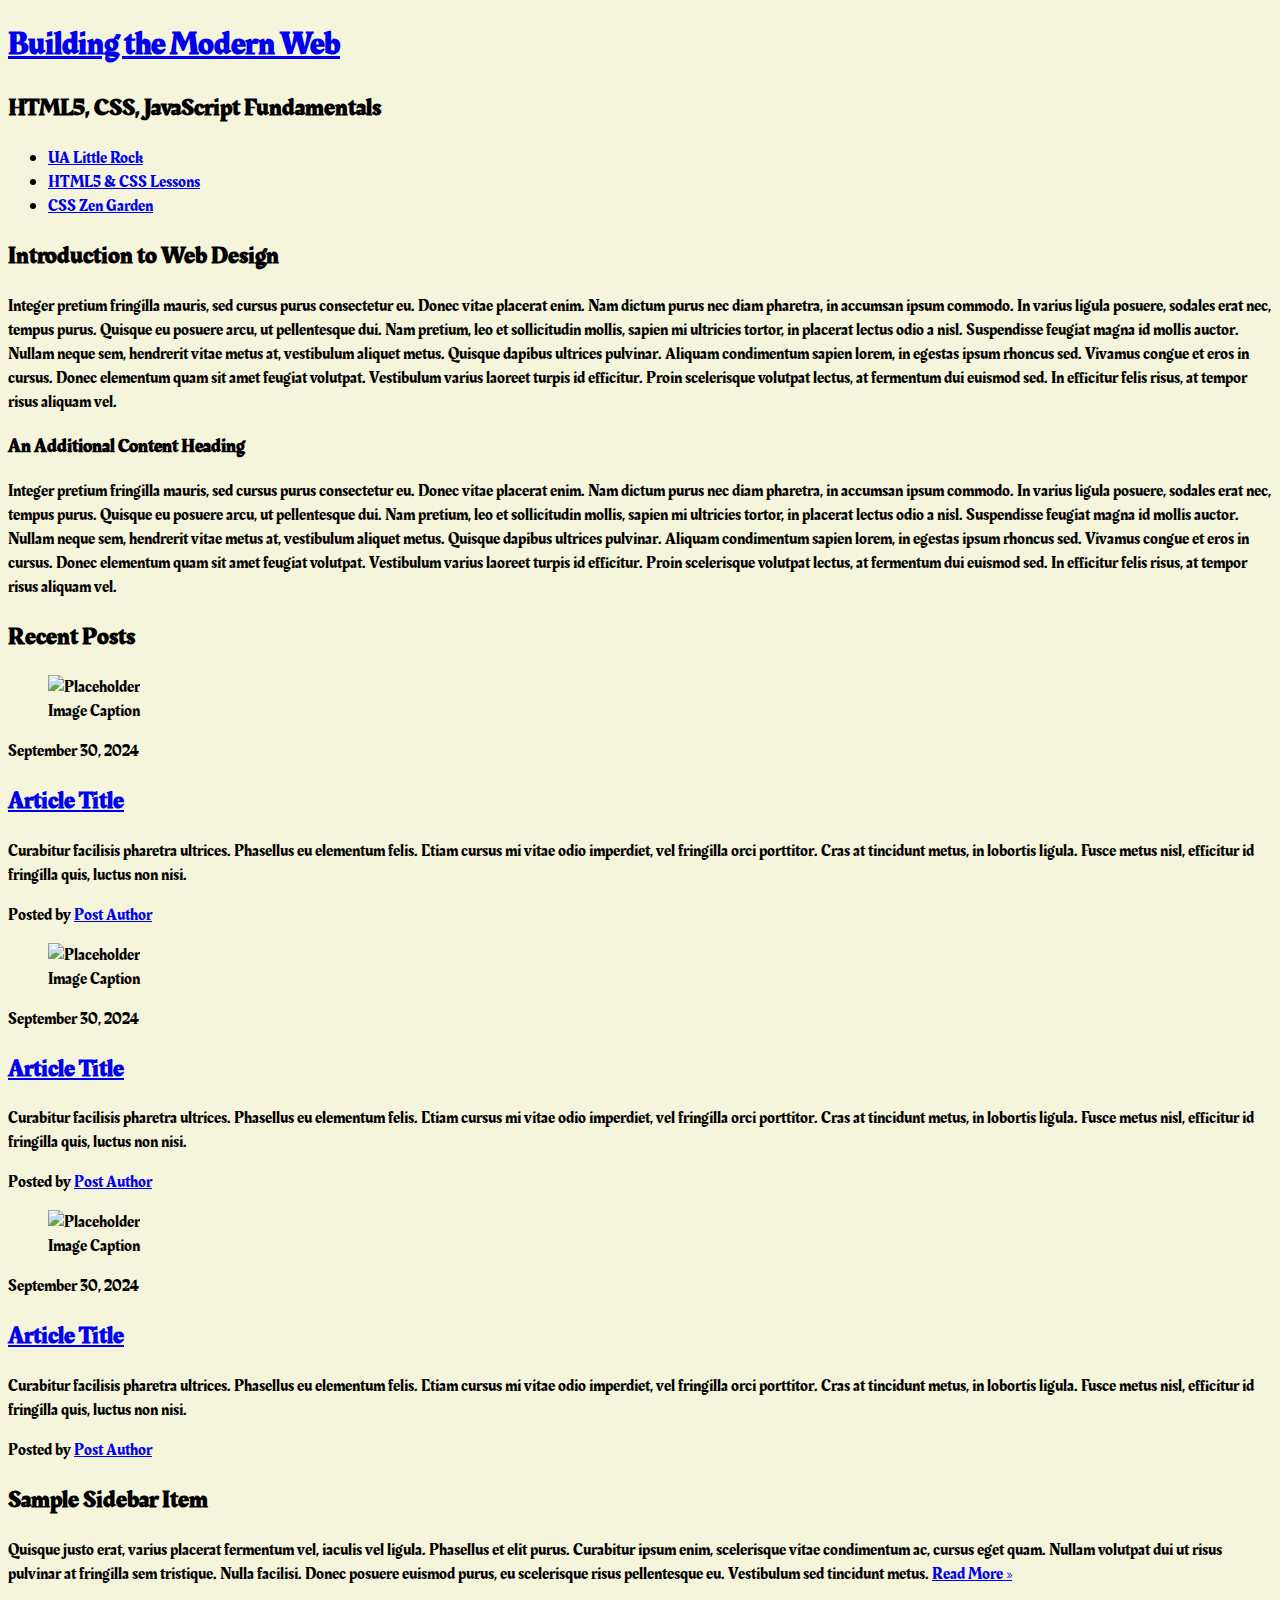
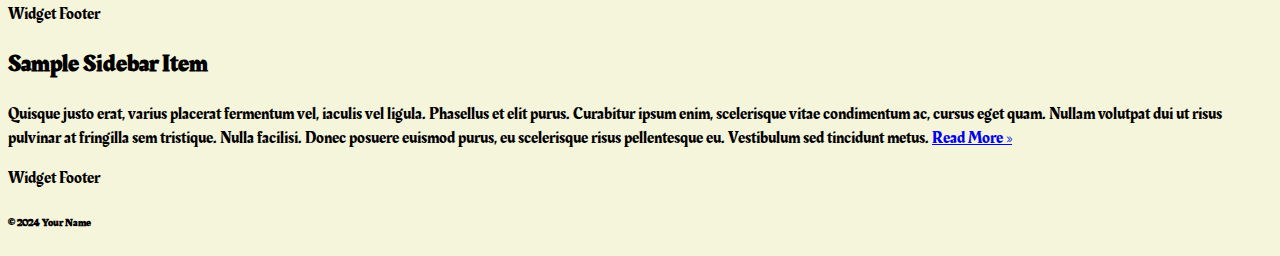
==== css-demo/index.html @ fef8036a "edited index.html" ====
<!DOCTYPE html>
<html lang="en">
<head>
  <title>Web Technologies - CSS Demo</title>
  <meta charset="UTF-8">
  <meta name="description" content="Keyword rich narrative on site purpose">
  <meta name="author" content="Kamille Marcon">
  <link rel="preconnect" href="https://fonts.googleapis.com">
<link rel="preconnect" href="https://fonts.gstatic.com" crossorigin>
<link href="https://fonts.googleapis.com/css2?family=Bai+Jamjuree:ital,wght@0,200;0,300;0,400;0,500;0,600;0,700;1,200;1,300;1,400;1,500;1,600;1,700&family=Rakkas&family=Tourney:ital,wght@0,100..900;1,100..900&display=swap" rel="stylesheet">
<link href="assets/css/style.css" rel="stylesheet"/>
</head>
<body>
  <main>
    <header role="banner" class="primary">
      <div class="hgroup">
        <h1><a href="index.html">Building the Modern Web</a></h1>
        <h2>HTML5, CSS, JavaScript Fundamentals</h2>
      </div>
      <nav role="navigation">
        <ul>
          <li><a href="https://ualr.edu/">UA Little Rock</a></li>
          <li><a href="http://learn.shayhowe.com/html-css/getting-to-know-html/">HTML5 & CSS Lessons</a></li>
          <li><a href="http://www.csszengarden.com/">CSS Zen Garden</a></li>
        </ul>
      </nav>
    </header>
    <section id="content" class="container">
      <h2>Introduction to Web Design</h2>
      <p>Integer pretium fringilla mauris, sed cursus purus consectetur eu. Donec vitae placerat enim. Nam dictum purus nec diam pharetra, in accumsan ipsum commodo. In varius ligula posuere, sodales erat nec, tempus purus. Quisque eu posuere arcu, ut pellentesque
        dui. Nam pretium, leo et sollicitudin mollis, sapien mi ultricies tortor, in placerat lectus odio a nisl. Suspendisse feugiat magna id mollis auctor. Nullam neque sem, hendrerit vitae metus at, vestibulum aliquet metus. Quisque dapibus ultrices
        pulvinar. Aliquam condimentum sapien lorem, in egestas ipsum rhoncus sed. Vivamus congue et eros in cursus. Donec elementum quam sit amet feugiat volutpat. Vestibulum varius laoreet turpis id efficitur. Proin scelerisque volutpat lectus, at fermentum
        dui euismod sed. In efficitur felis risus, at tempor risus aliquam vel.</p>
      <h3>An Additional Content Heading</h3>
      <p>Integer pretium fringilla mauris, sed cursus purus consectetur eu. Donec vitae placerat enim. Nam dictum purus nec diam pharetra, in accumsan ipsum commodo. In varius ligula posuere, sodales erat nec, tempus purus. Quisque eu posuere arcu, ut pellentesque
        dui. Nam pretium, leo et sollicitudin mollis, sapien mi ultricies tortor, in placerat lectus odio a nisl. Suspendisse feugiat magna id mollis auctor. Nullam neque sem, hendrerit vitae metus at, vestibulum aliquet metus. Quisque dapibus ultrices
        pulvinar. Aliquam condimentum sapien lorem, in egestas ipsum rhoncus sed. Vivamus congue et eros in cursus. Donec elementum quam sit amet feugiat volutpat. Vestibulum varius laoreet turpis id efficitur. Proin scelerisque volutpat lectus, at fermentum
        dui euismod sed. In efficitur felis risus, at tempor risus aliquam vel.</p>
    </section>
    <section id="blog" class="container">
      <h2>Recent Posts</h2>
      <article class="post">
        <figure>
          <img src="https://via.placeholder.com/300x200" alt="Placeholder">
          <figcaption>Image Caption</figcaption>
        </figure>
        <header>
          <time class="post-date" datetime="2024-9-30">September 30, 2024</time>
          <h2> <a href="#" rel="bookmark" title="link to this post">Article Title</a> </h2>
        </header>
        <div class="post-content">
          <p>Curabitur facilisis pharetra ultrices. Phasellus eu elementum felis. Etiam cursus mi vitae odio imperdiet, vel fringilla orci porttitor. Cras at tincidunt metus, in lobortis ligula. Fusce metus nisl, efficitur id fringilla quis, luctus non nisi.
          </p>
        </div>
        <footer class="post-meta"> Posted by <a href="#">Post Author</a></footer>
      </article>
      <article class="post">
        <figure>
          <img src="https://via.placeholder.com/300x200" alt="Placeholder">
          <figcaption>Image Caption</figcaption>
        </figure>
        <header>
          <time class="post-date" datetime="2024-9-30">September 30, 2024</time>
          <h2> <a href="#" rel="bookmark" title="link to this post">Article Title</a> </h2>
        </header>
        <div class="post-content">
          <p>Curabitur facilisis pharetra ultrices. Phasellus eu elementum felis. Etiam cursus mi vitae odio imperdiet, vel fringilla orci porttitor. Cras at tincidunt metus, in lobortis ligula. Fusce metus nisl, efficitur id fringilla quis, luctus non nisi.
          </p>
        </div>
        <footer class="post-meta"> Posted by <a href="#">Post Author</a></footer>
      </article>
      <article class="post">
        <figure>
          <img src="https://via.placeholder.com/300x200" alt="Placeholder">
          <figcaption>Image Caption</figcaption>
        </figure>
        <header>
          <time class="post-date" datetime="2024-9-30">September 30, 2024</time>
          <h2> <a href="#" rel="bookmark" title="link to this post">Article Title</a> </h2>
        </header>
        <div class="post-content">
          <p>Curabitur facilisis pharetra ultrices. Phasellus eu elementum felis. Etiam cursus mi vitae odio imperdiet, vel fringilla orci porttitor. Cras at tincidunt metus, in lobortis ligula. Fusce metus nisl, efficitur id fringilla quis, luctus non nisi.
          </p>
        </div>
        <footer class="post-meta"> Posted by <a href="#">Post Author</a></footer>
      </article>
    </section>
    <aside role="complementary">
      <div class="container">
        <article class="widget">
          <header>
            <h2>Sample Sidebar Item </h2>
          </header>
          <p>Quisque justo erat, varius placerat fermentum vel, iaculis vel ligula. Phasellus et elit purus. Curabitur ipsum enim, scelerisque vitae condimentum ac, cursus eget quam. Nullam volutpat dui ut risus pulvinar at fringilla sem tristique. Nulla facilisi.
            Donec posuere euismod purus, eu scelerisque risus pellentesque eu. Vestibulum sed tincidunt metus. <a href="#">Read More &raquo;</a></p>
          <footer>Widget Footer</footer>
        </article>
        <article class="widget">
          <header>
            <h2>Sample Sidebar Item </h2>
          </header>
          <p>Quisque justo erat, varius placerat fermentum vel, iaculis vel ligula. Phasellus et elit purus. Curabitur ipsum enim, scelerisque vitae condimentum ac, cursus eget quam. Nullam volutpat dui ut risus pulvinar at fringilla sem tristique. Nulla facilisi.
            Donec posuere euismod purus, eu scelerisque risus pellentesque eu. Vestibulum sed tincidunt metus. <a href="#">Read More &raquo;</a></p>
          <footer>Widget Footer</footer>
        </article>
      </div>
    </aside>
    <footer id="colophon" role="contentinfo">
      <h6>&copy; 2024 Your Name</h6>
    </footer>
  </main>
</body>

</html>
---- css-demo/assets/css/style.css ----
/* --------------- css-demo ------------------ */

/* --------------- Color Scheme --------------
Colors - #FBD5CE, #FEF1C9, #FFFFCB, #E7FDE9, 
#DFF9FD, #DBCCE6, #F2E6FF */

/*  -------------- Box Sizing ----------------  */

html {
    box-sizing: border-box;
  }
  *,
  *:before,
  *:after {
    box-sizing: inherit;
  }
  









body{
  background-color: beige;
  font-family: "Rakkas", serif;
    
}
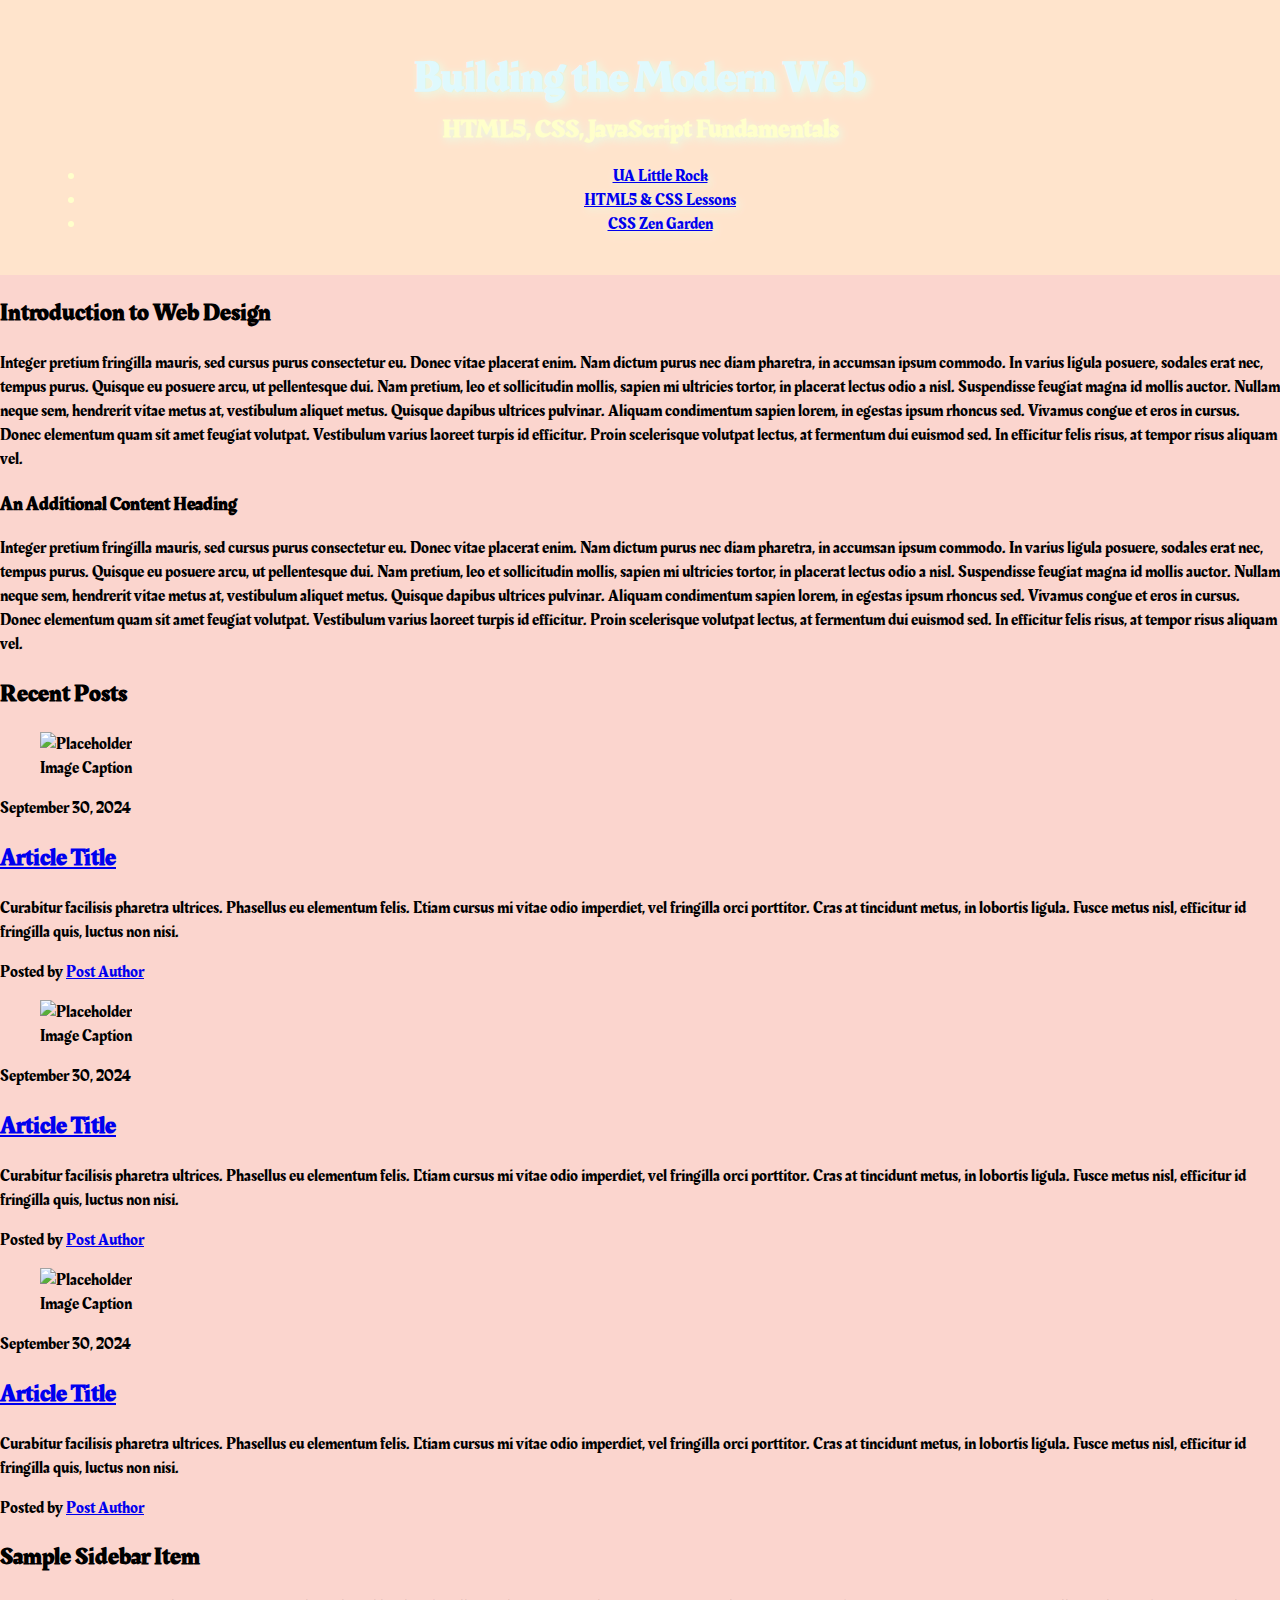
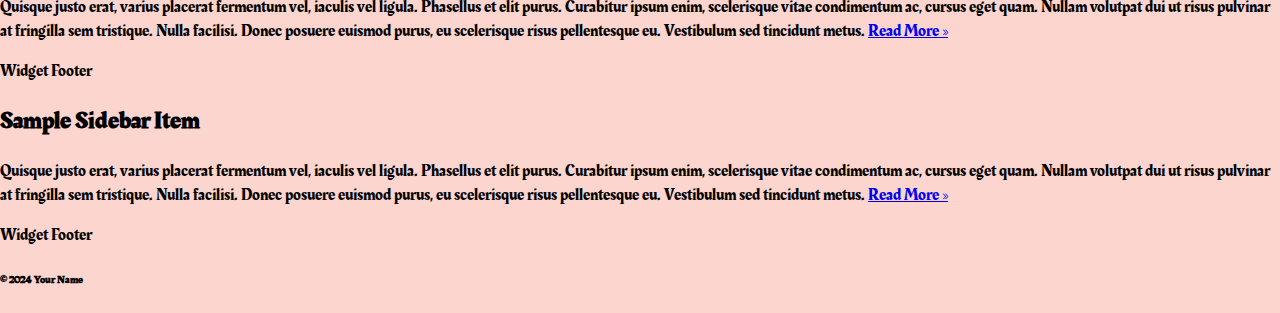
==== commit c4d98b4d: "edited index.html" ====
--- a/css-demo/index.html
+++ b/css-demo/index.html
@@ -17,7 +17,7 @@
         <h1><a href="index.html">Building the Modern Web</a></h1>
         <h2>HTML5, CSS, JavaScript Fundamentals</h2>
       </div>
-      <nav role="navigation">
+      <nav role="navigation" class="primary">
         <ul>
           <li><a href="https://ualr.edu/">UA Little Rock</a></li>
           <li><a href="http://learn.shayhowe.com/html-css/getting-to-know-html/">HTML5 & CSS Lessons</a></li>
--- a/css-demo/assets/css/style.css
+++ b/css-demo/assets/css/style.css
@@ -1,7 +1,7 @@
 /* --------------- css-demo ------------------ */
 
 /* --------------- Color Scheme --------------
-Colors - #FBD5CE, #FEF1C9, #FFFFCB, #E7FDE9, 
+Colors - #FBD5CE, #FFE4CC, #FFFFCB, #E7FDE9, 
 #DFF9FD, #DBCCE6, #F2E6FF */
 
 /*  -------------- Box Sizing ----------------  */
@@ -25,7 +25,34 @@
 
 
 body{
-  background-color: beige;
+  background-color: #FBD5CE;
   font-family: "Rakkas", serif;
+  margin: 0;
     
+}
+
+
+header.primary{
+background-color: #FFE4CC;
+color:#FFFFCB;
+text-align: center;
+text-shadow: 2.5px 2.5px 10px #E7FDE9;
+/* T, R, B, L */ 
+padding: 23px 46px 23px 46px;
+}
+
+header.primary h1{
+/* top | left and right | bottom */
+font-size:2.7rem;
+margin: 23px 0 0; 
+}
+
+header.primary h1 a{
+color:#DFF9FD;
+text-decoration:none;
+}
+
+header.primary h2{
+  font-size:1.6rem;
+  margin: 0;
 }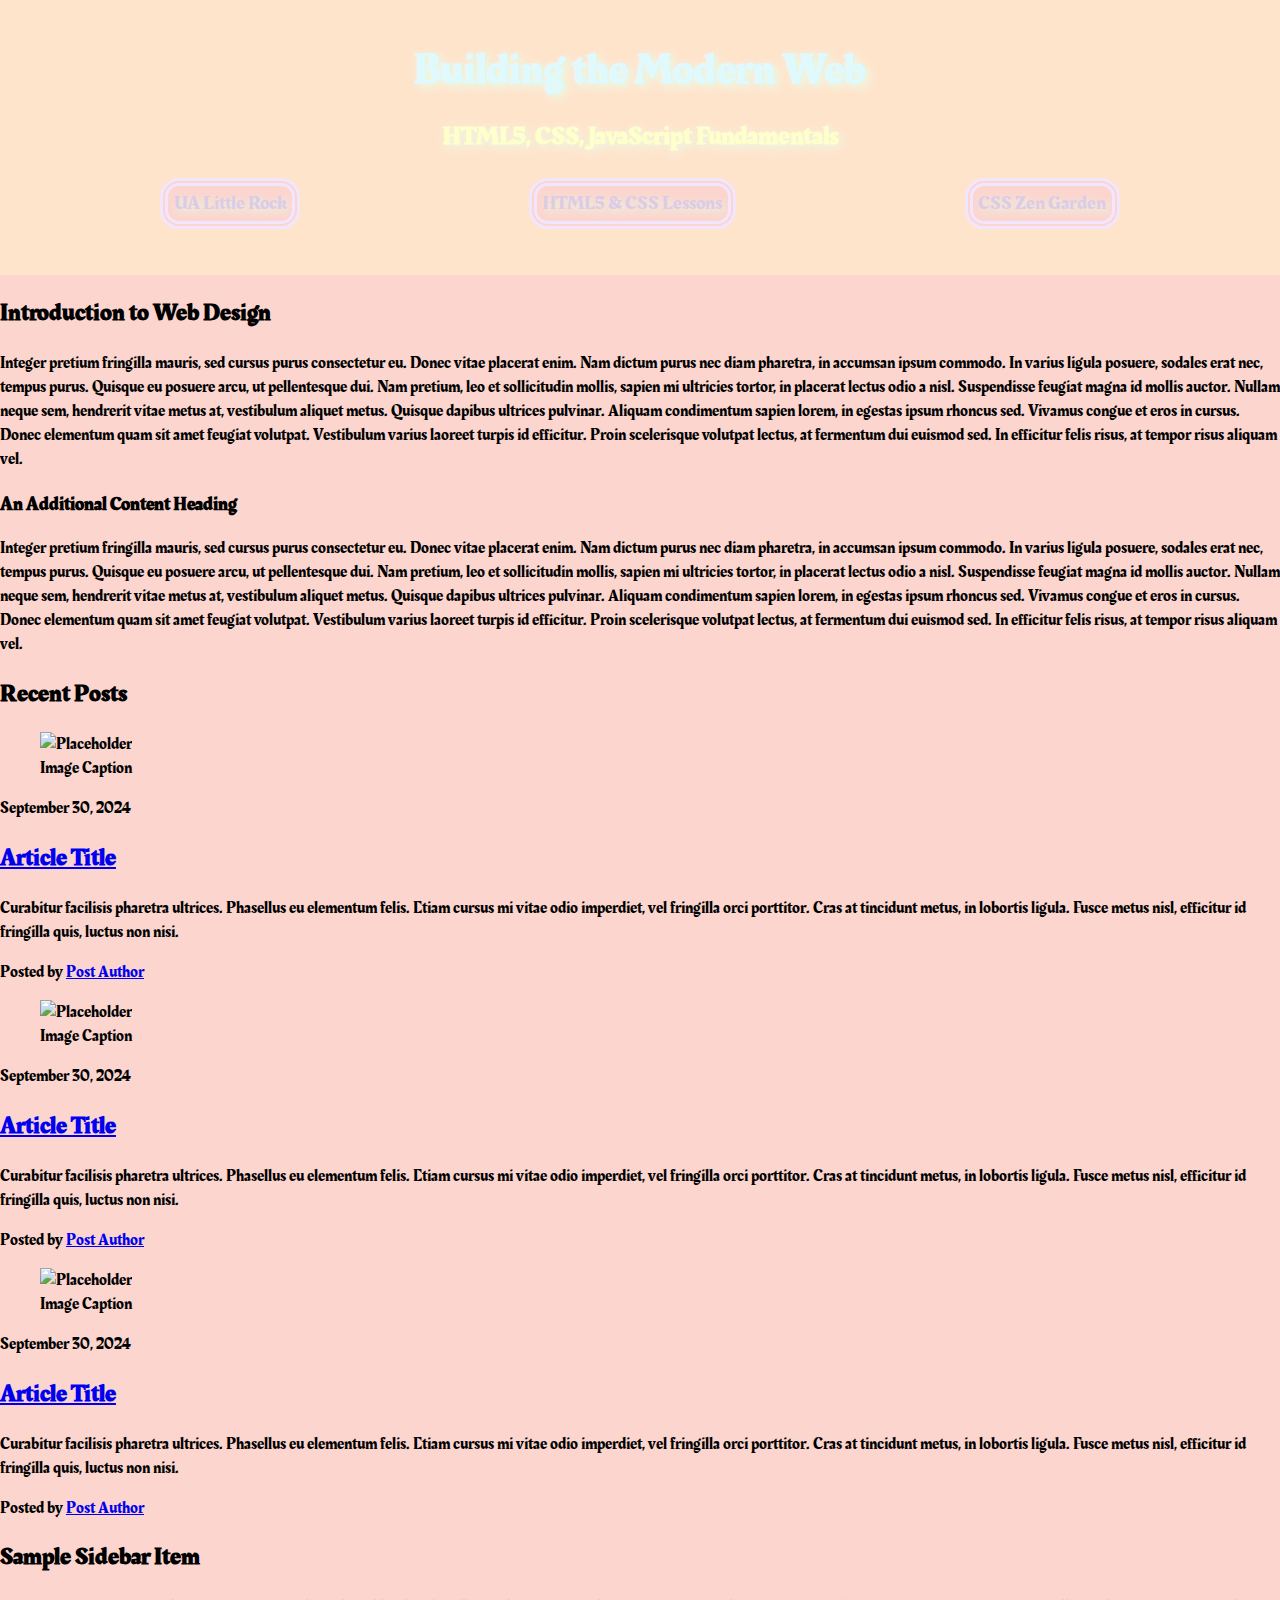
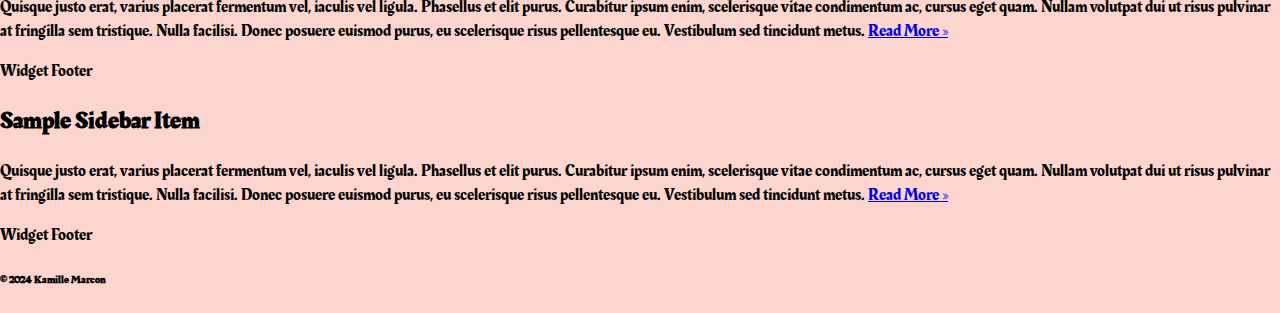
==== commit f72bb504: "edited index.html for css demo" ====
--- a/css-demo/index.html
+++ b/css-demo/index.html
@@ -106,7 +106,7 @@
       </div>
     </aside>
     <footer id="colophon" role="contentinfo">
-      <h6>&copy; 2024 Your Name</h6>
+      <h6>&copy; 2024 Kamille Marcon</h6>
     </footer>
   </main>
 </body>
--- a/css-demo/assets/css/style.css
+++ b/css-demo/assets/css/style.css
@@ -44,7 +44,7 @@
 header.primary h1{
 /* top | left and right | bottom */
 font-size:2.7rem;
-margin: 23px 0 0; 
+margin:15px; 
 }
 
 header.primary h1 a{
@@ -55,4 +55,85 @@
 header.primary h2{
   font-size:1.6rem;
   margin: 0;
+}
+
+header.primary nav ul{
+  display:flex;
+  flex-direction:row;
+  justify-content:space-around; 
+  padding:7px 0;
+}
+header.primary nav ul li {
+  list-style-type:none;
+}
+header.primary nav ul li a{
+  color:#DBCCE6;
+  font-size:1.2rem;
+  text-decoration:none;
+  border:8px double #F2E6FF;
+  padding:3px 5.5px;
+  background-color: rgba(251,213,206,1);
+  border-radius: 19px;
+  transition:.5s;
+}
+
+header.primary nav ul li a:hover{
+  background-color:rgba(231,253,233,1);
+}
+
+
+
+
+
+
+
+
+
+
+
+
+
+
+
+
+
+
+
+
+
+
+
+
+
+
+
+
+
+
+
+
+
+
+
+
+
+
+
+
+
+
+
+/* --------------- Media Queries ---------------- */
+@media screen and (max-width:580px){
+
+  header.primary nav ul{
+  flex-direction:column;
+  gap:5px;
+  max-width:195px;
+  margin:5px auto;
+}
+}
+
+header.primary nav a {
+  display:block;
 }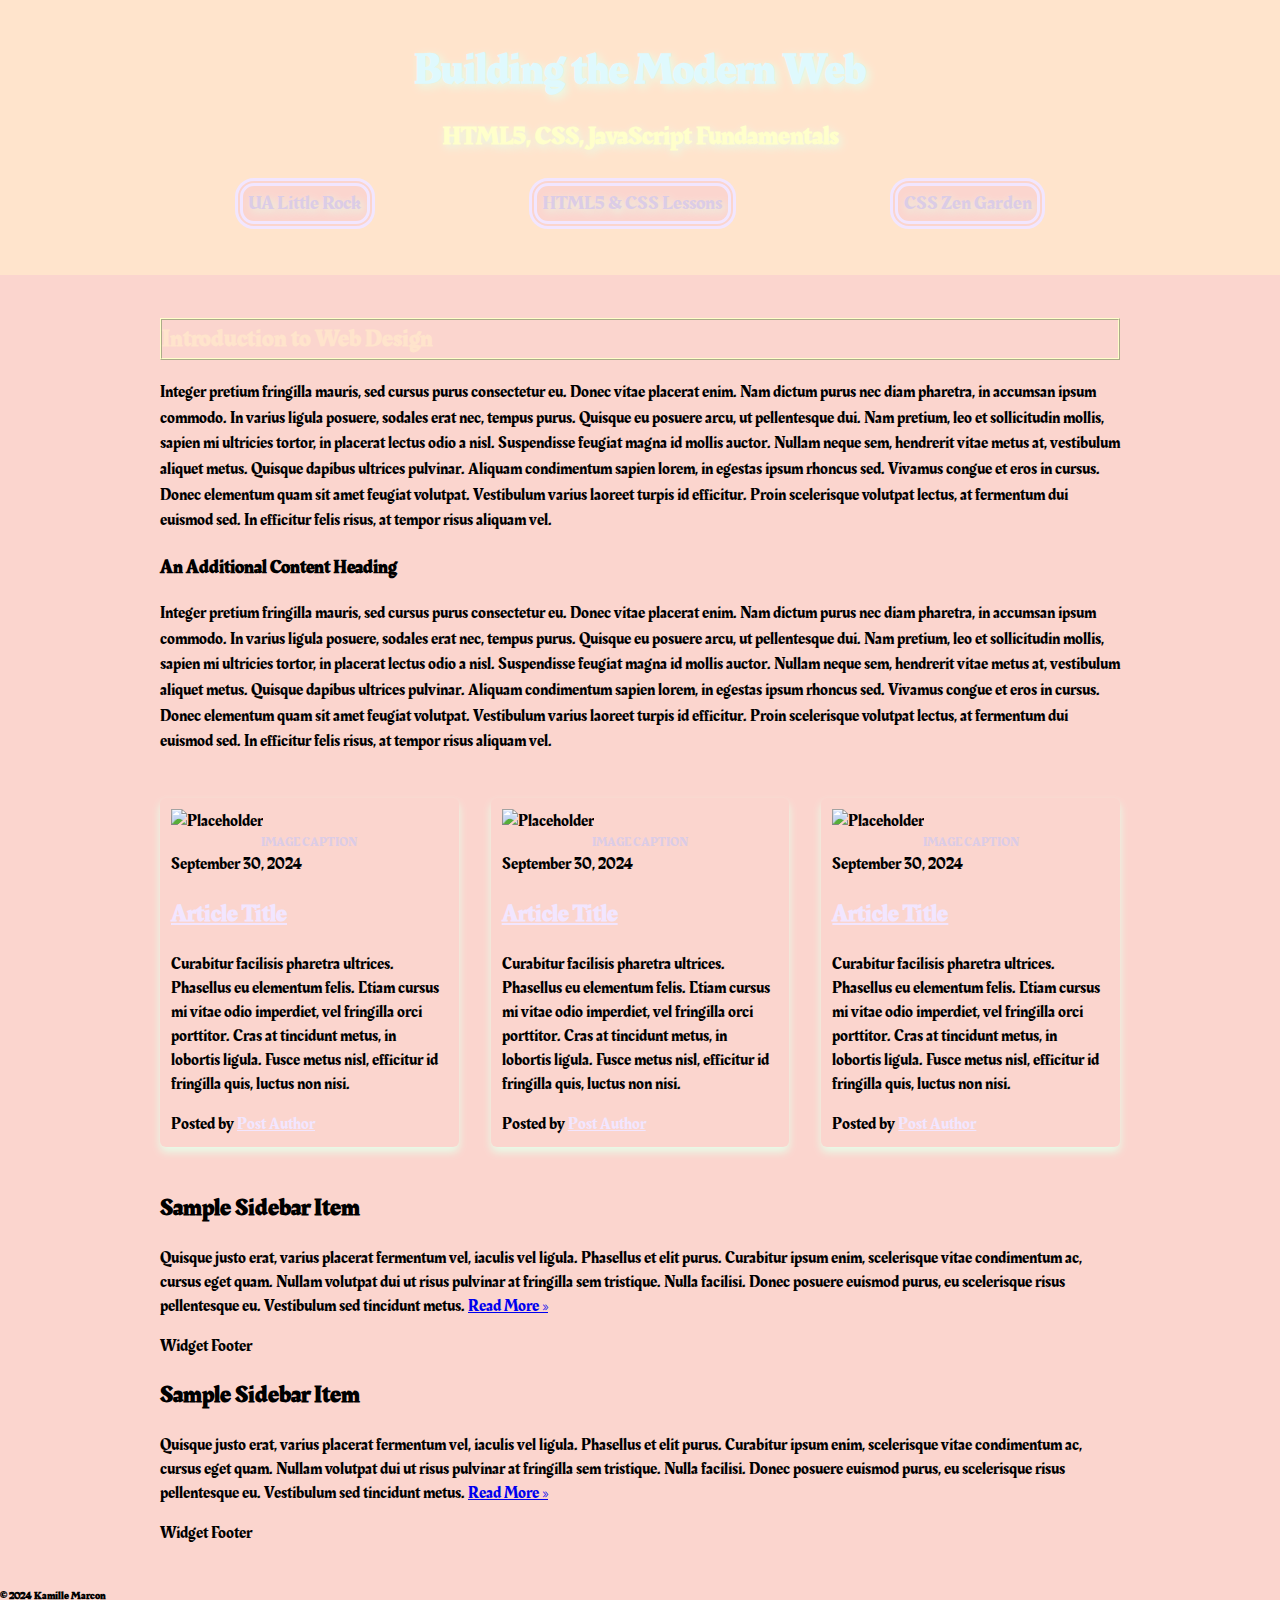
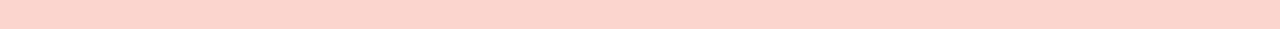
==== commit 2daa5a92: "edited css for css demo" ====
--- a/css-demo/index.html
+++ b/css-demo/index.html
@@ -38,7 +38,7 @@
         dui euismod sed. In efficitur felis risus, at tempor risus aliquam vel.</p>
     </section>
     <section id="blog" class="container">
-      <h2>Recent Posts</h2>
+    
       <article class="post">
         <figure>
           <img src="https://via.placeholder.com/300x200" alt="Placeholder">
--- a/css-demo/assets/css/style.css
+++ b/css-demo/assets/css/style.css
@@ -14,6 +14,21 @@
   *:after {
     box-sizing: inherit;
   }
+
+
+/*  -------------- Responsive Images ----------------  */
+
+img{
+  max-width:100%;
+}
+
+/* ---------- Utility Classes ------------ */ 
+
+.container{
+  width: 75vw;
+  max-width:965px;
+  margin:43px auto;
+}
   
 
 
@@ -57,6 +72,10 @@
   margin: 0;
 }
 
+header.primary nav{
+  max-width:965px;
+  margin:auto;
+}
 header.primary nav ul{
   display:flex;
   flex-direction:row;
@@ -81,10 +100,48 @@
   background-color:rgba(231,253,233,1);
 }
 
+#content{
+  line-height:1.6;
+}
 
+#content h2{
+  color:#FFE4CC;
+  border: 2.7px ridge #FFFFCB;
+}
 
+#blog{
+  display:flex;
+  justify-content:space-around;
+  flex-direction:row;
+  gap:2rem;
+}
 
+#blog article.post{
+  box-shadow: 0 5px 9px rgba(231,253,233,1);
+  padding:11px;
+  border-radius:6px;
+  font-size:1rem;
+  transition: .5s;
+}
 
+#blog article.post:hover {
+  box-shadow: 0 10px 18px rgba(223,249,253,1);
+}
+
+#blog figure{
+  margin:0;
+}
+
+#blog figcaption {
+  text-transform:uppercase;
+  font-size: 0.8rem;
+  text-align: center;
+  color:#DBCCE6;
+}
+
+#blog .post a{
+  color:#F2E6FF;
+}
 
 
 
@@ -136,4 +193,5 @@
 
 header.primary nav a {
   display:block;
-}+}
+
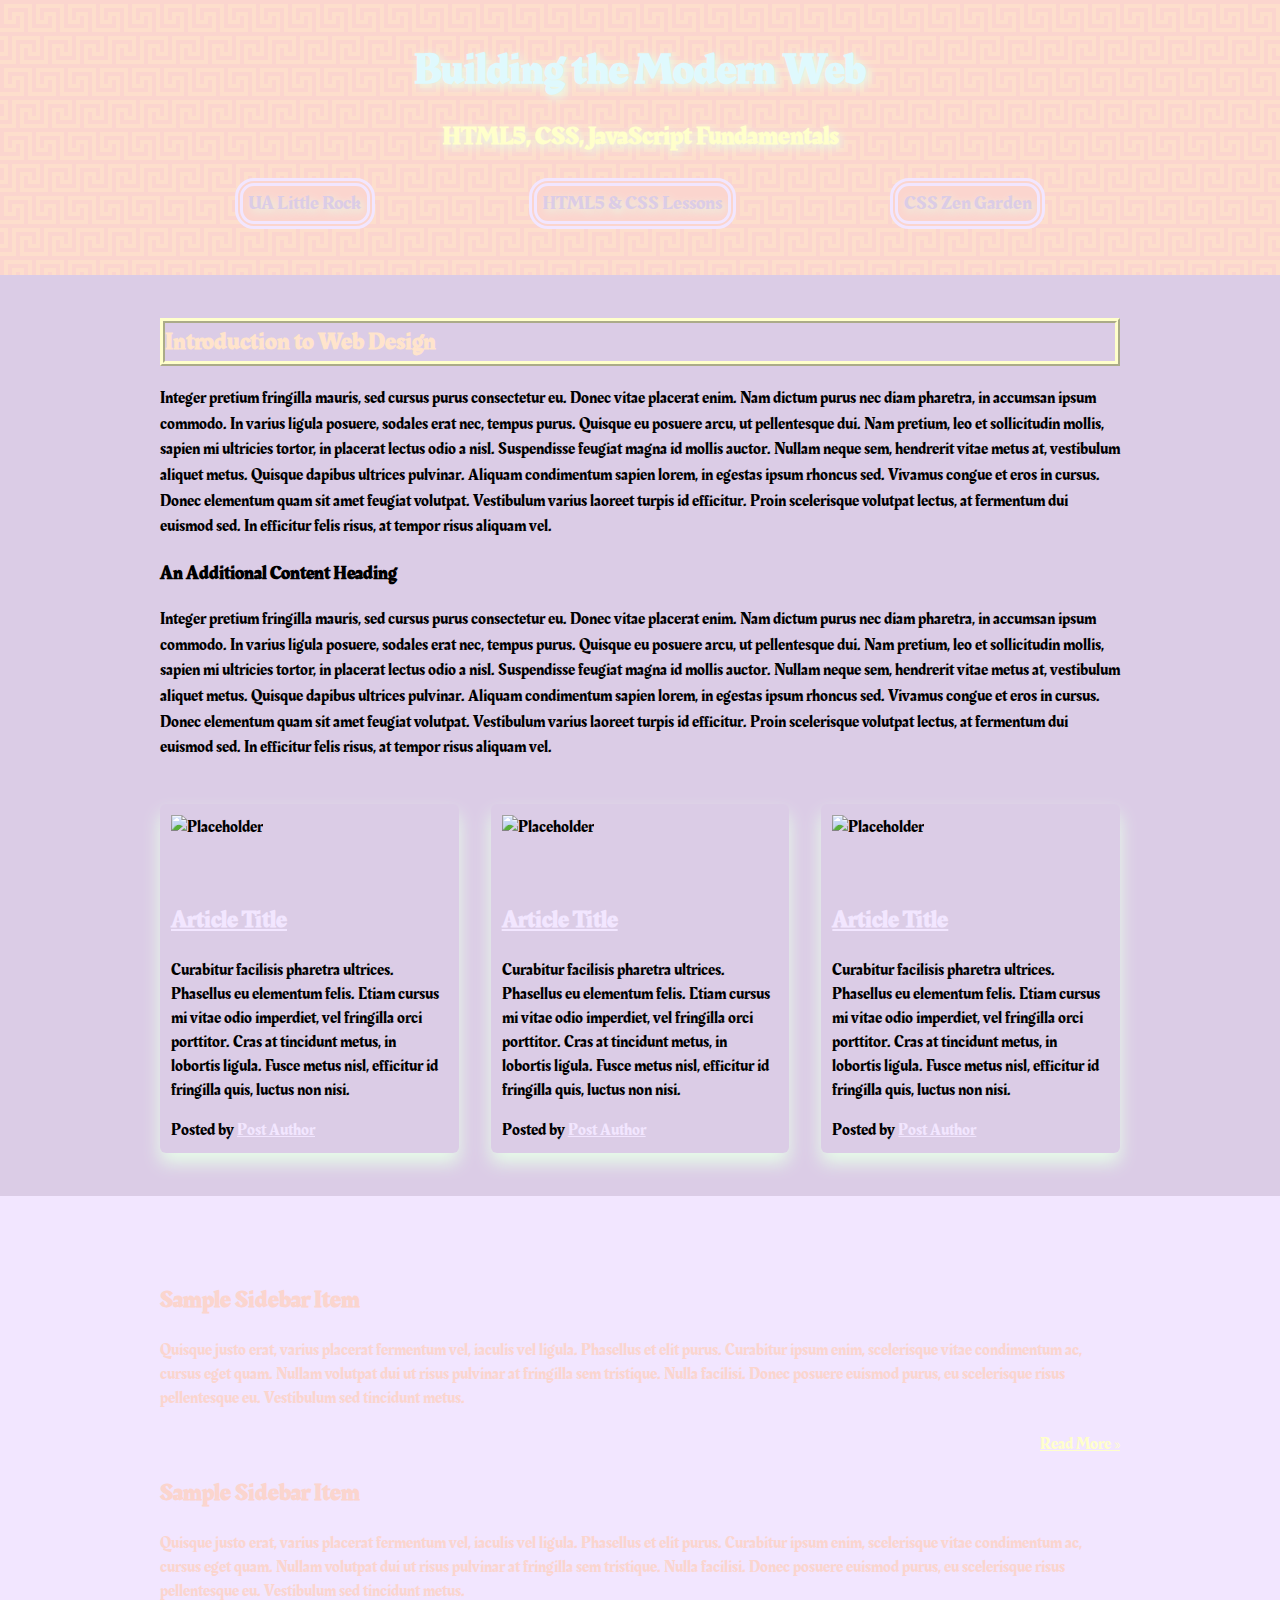
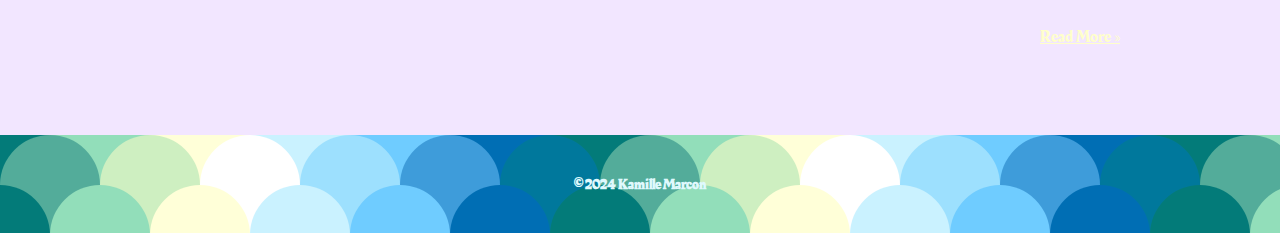
==== commit b4bc167a: "edited index.html" ====
--- a/css-demo/index.html
+++ b/css-demo/index.html
@@ -105,7 +105,7 @@
         </article>
       </div>
     </aside>
-    <footer id="colophon" role="contentinfo">
+    <footer id="colophon" class ="primary" role="contentinfo">
       <h6>&copy; 2024 Kamille Marcon</h6>
     </footer>
   </main>
--- a/css-demo/assets/css/style.css
+++ b/css-demo/assets/css/style.css
@@ -40,7 +40,7 @@
 
 
 body{
-  background-color: #FBD5CE;
+  background-color: #DBCCE6;
   font-family: "Rakkas", serif;
   margin: 0;
     
@@ -48,7 +48,8 @@
 
 
 header.primary{
-background-color: #FFE4CC;
+background-color: #FBD5CE;
+background-image: url("data:image/svg+xml,%3Csvg width='32' height='64' viewBox='0 0 32 64' xmlns='http://www.w3.org/2000/svg'%3E%3Cpath d='M0 28h20V16h-4v8H4V4h28v28h-4V8H8v12h4v-8h12v20H0v-4zm12 8h20v4H16v24H0v-4h12V36zm16 12h-4v12h8v4H20V44h12v12h-4v-8zM0 36h8v20H0v-4h4V40H0v-4z' fill='%23FFE4CC' fill-opacity='0.56' fill-rule='evenodd'/%3E%3C/svg%3E");
 color:#FFFFCB;
 text-align: center;
 text-shadow: 2.5px 2.5px 10px #E7FDE9;
@@ -106,7 +107,7 @@
 
 #content h2{
   color:#FFE4CC;
-  border: 2.7px ridge #FFFFCB;
+  border: 5px ridge #FFFFCB;
 }
 
 #blog{
@@ -117,22 +118,22 @@
 }
 
 #blog article.post{
-  box-shadow: 0 5px 9px rgba(231,253,233,1);
+  box-shadow: 0 10px 18px rgba(231,253,233,1);
   padding:11px;
   border-radius:6px;
   font-size:1rem;
-  transition: .5s;
+  transition: .4s;
 }
 
 #blog article.post:hover {
-  box-shadow: 0 10px 18px rgba(223,249,253,1);
+  box-shadow: 0 12px 22px rgba(223,249,253,1);
 }
 
 #blog figure{
   margin:0;
 }
 
-#blog figcaption {
+#blog figcaption, time.post-date {
   text-transform:uppercase;
   font-size: 0.8rem;
   text-align: center;
@@ -143,17 +144,42 @@
   color:#F2E6FF;
 }
 
-
-
-
-
-
-
-
-
-
-
-
+aside[role="complementary"]{
+  background: #F2E6FF;
+  color:#FBD5CE;
+  padding:43px;
+}
+
+aside.container{
+  display:flex;
+  flex-direction:row;
+  justify-content:space-around;
+  gap:50px;
+}
+
+aside article.widget a{
+  color:#FFE4CC;
+}
+
+aside article.widget a:last-of-type{
+  color:#FFFFCB;
+  display:block;
+  margin-top:22px;
+  text-align:right;
+}
+aside article.widget footer{
+  display:none;
+}
+
+#colophon{
+  background-color:#E7FDE9;
+  background-color: #ffffff;
+  background-image: url("data:image/svg+xml,%3Csvg xmlns='http://www.w3.org/2000/svg' width='600' height='100' viewBox='0 0 600 100'%3E%3Cg stroke='%23FFF' stroke-width='0' stroke-miterlimit='10' %3E%3Ccircle fill='%23037B79' cx='0' cy='0' r='50'/%3E%3Ccircle fill='%2392DEBA' cx='100' cy='0' r='50'/%3E%3Ccircle fill='%23FFFFD8' cx='200' cy='0' r='50'/%3E%3Ccircle fill='%23CAF2FF' cx='300' cy='0' r='50'/%3E%3Ccircle fill='%236FCCFF' cx='400' cy='0' r='50'/%3E%3Ccircle fill='%23006EB4' cx='500' cy='0' r='50'/%3E%3Ccircle fill='%23037B79' cx='600' cy='0' r='50'/%3E%3Ccircle cx='-50' cy='50' r='50'/%3E%3Ccircle fill='%2353ac9a' cx='50' cy='50' r='50'/%3E%3Ccircle fill='%23ceefc1' cx='150' cy='50' r='50'/%3E%3Ccircle fill='%23ffffff' cx='250' cy='50' r='50'/%3E%3Ccircle fill='%239de0fe' cx='350' cy='50' r='50'/%3E%3Ccircle fill='%233e9cda' cx='450' cy='50' r='50'/%3E%3Ccircle fill='%2300789c' cx='550' cy='50' r='50'/%3E%3Ccircle cx='650' cy='50' r='50'/%3E%3Ccircle fill='%23037B79' cx='0' cy='100' r='50'/%3E%3Ccircle fill='%2392DEBA' cx='100' cy='100' r='50'/%3E%3Ccircle fill='%23FFFFD8' cx='200' cy='100' r='50'/%3E%3Ccircle fill='%23CAF2FF' cx='300' cy='100' r='50'/%3E%3Ccircle fill='%236FCCFF' cx='400' cy='100' r='50'/%3E%3Ccircle fill='%23006EB4' cx='500' cy='100' r='50'/%3E%3Ccircle fill='%23037B79' cx='600' cy='100' r='50'/%3E%3Ccircle cx='50' cy='150' r='50'/%3E%3Ccircle cx='150' cy='150' r='50'/%3E%3Ccircle cx='250' cy='150' r='50'/%3E%3Ccircle cx='350' cy='150' r='50'/%3E%3Ccircle cx='450' cy='150' r='50'/%3E%3Ccircle cx='550' cy='150' r='50'/%3E%3C/g%3E%3C/svg%3E");
+  padding:6px;
+  color:#DFF9FD;
+  font-size:1.3rem;
+  text-align:center;
+}
 
 
 
@@ -182,7 +208,6 @@
 
 /* --------------- Media Queries ---------------- */
 @media screen and (max-width:580px){
-
   header.primary nav ul{
   flex-direction:column;
   gap:5px;
@@ -190,8 +215,11 @@
   margin:5px auto;
 }
 }
-
 header.primary nav a {
   display:block;
 }
-
+@media screen and (max-width: 420px) {
+  #blog {
+    flex-direction: column;
+  }
+}
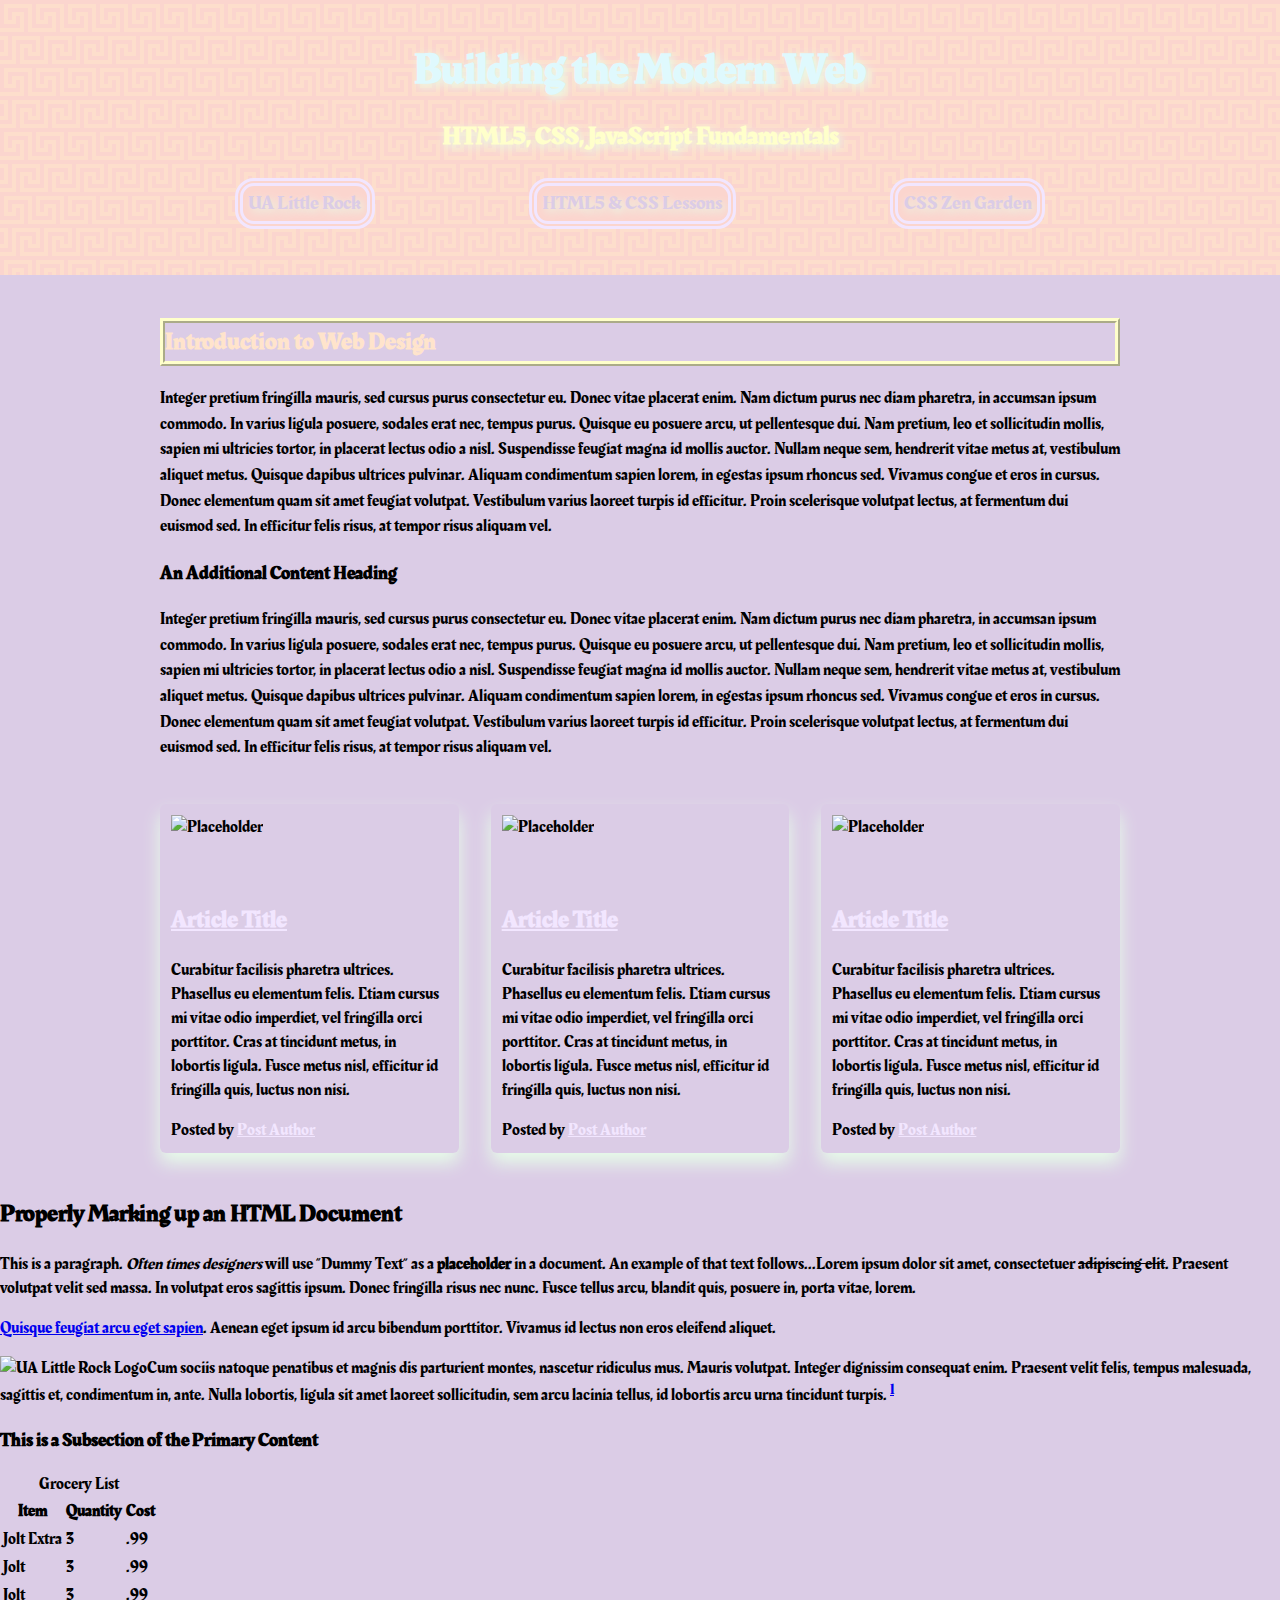
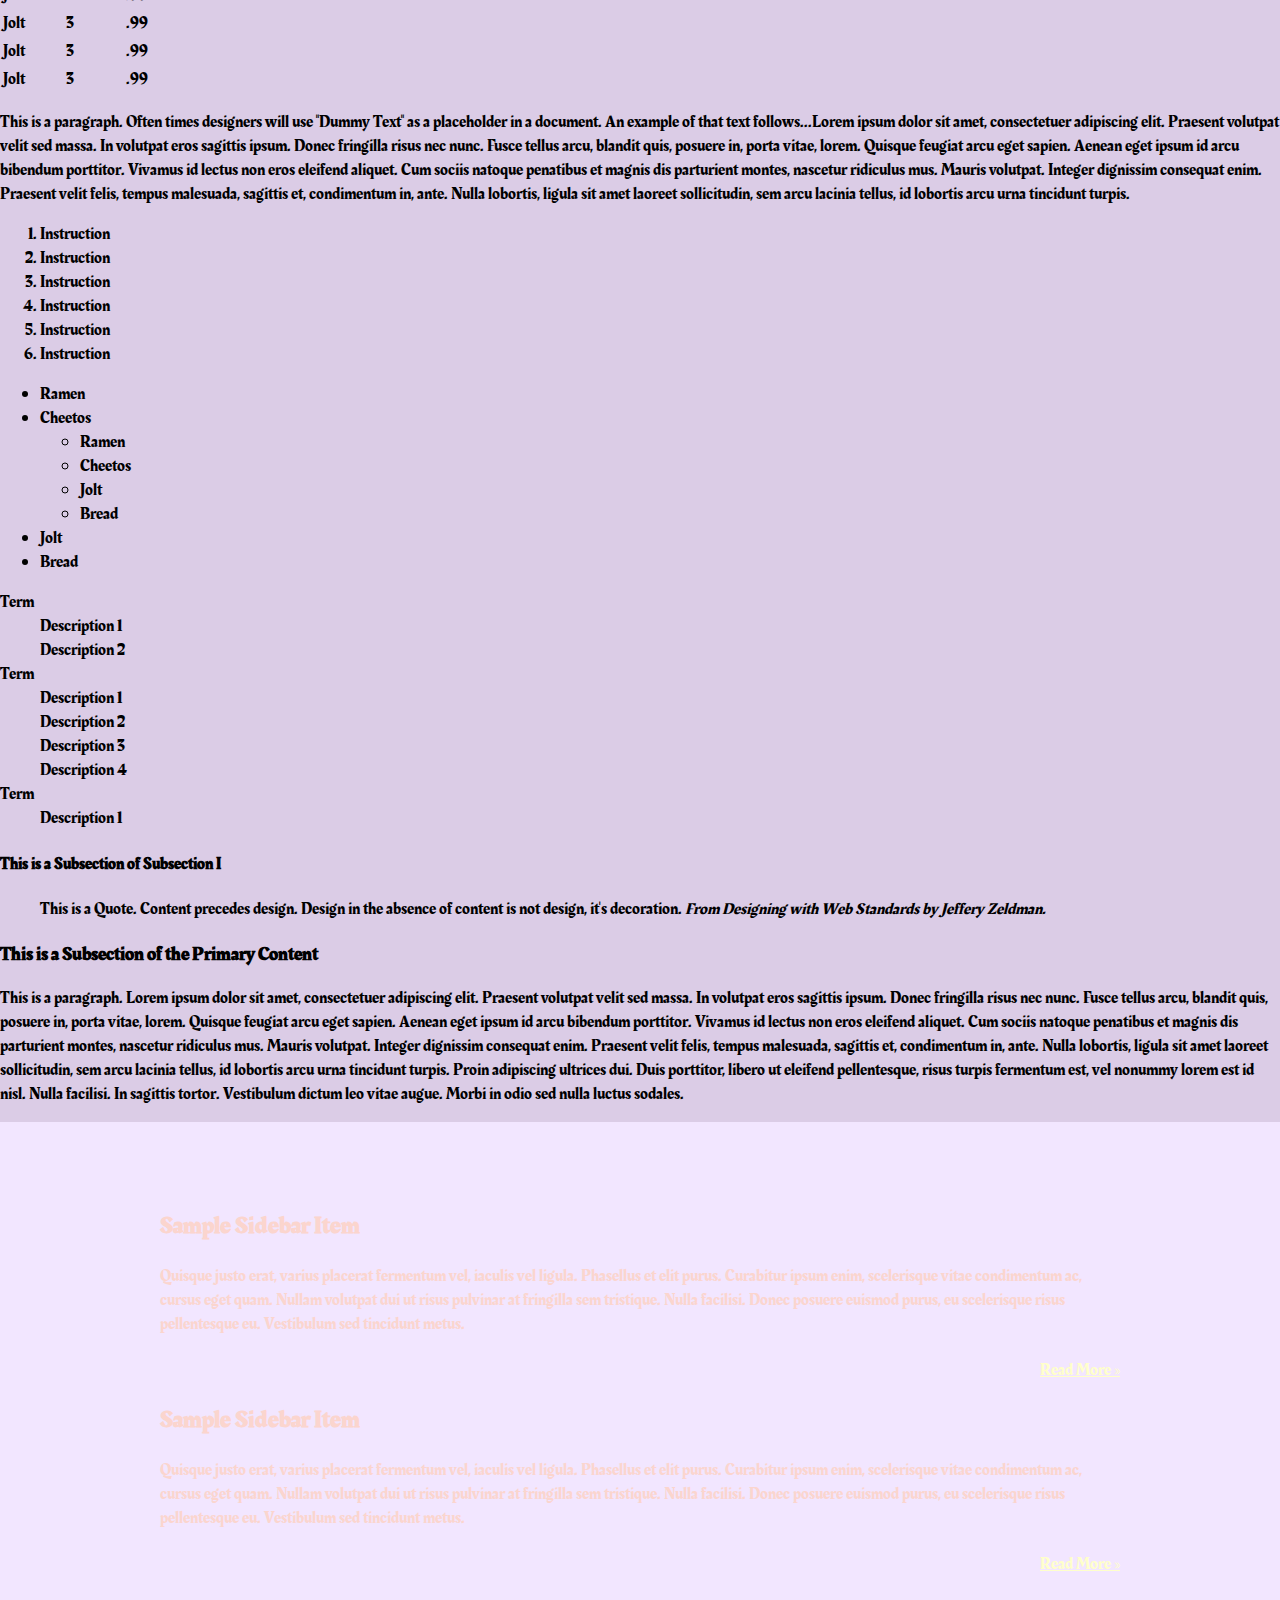
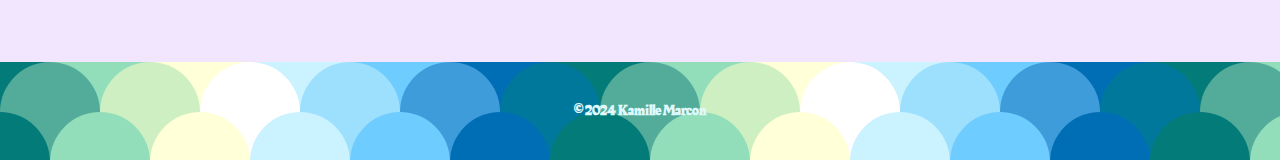
==== commit 9593cb50: "edited iundex.html for css demo" ====
--- a/css-demo/index.html
+++ b/css-demo/index.html
@@ -38,7 +38,7 @@
         dui euismod sed. In efficitur felis risus, at tempor risus aliquam vel.</p>
     </section>
     <section id="blog" class="container">
-    
+   
       <article class="post">
         <figure>
           <img src="https://via.placeholder.com/300x200" alt="Placeholder">
@@ -84,7 +84,135 @@
         </div>
         <footer class="post-meta"> Posted by <a href="#">Post Author</a></footer>
       </article>
-    </section>
+         </section>
+<section id="practice">
+  <h2>Properly Marking up an HTML Document</h2>
+  <!--(Primary Content Heading)-->
+
+
+  <p>This is a paragraph. <em>Often times designers</em> will use <q>Dummy Text</q> as a <strong>placeholder</strong> in a document. An example of that text follows...Lorem ipsum dolor sit amet, consectetuer <del>adipiscing elit</del>. Praesent volutpat
+    velit sed massa. In volutpat eros sagittis ipsum. Donec fringilla risus nec nunc. Fusce tellus arcu, blandit quis, posuere in, porta vitae, lorem.</p>
+
+
+  <p> <a href="#">Quisque feugiat arcu eget sapien</a>. <span class="foo">Aenean</span> eget ipsum id arcu bibendum porttitor. Vivamus id lectus non eros eleifend aliquet.</p>
+  <p> <img src="https://thomaswallace.net/wp-content/uploads/2018/02/ualr.png" alt="UA Little Rock Logo" />Cum sociis natoque penatibus et magnis dis parturient montes, nascetur ridiculus mus. Mauris volutpat. Integer dignissim consequat enim. Praesent velit felis,
+    tempus malesuada, sagittis et, condimentum in, ante. Nulla lobortis, ligula sit amet laoreet sollicitudin, sem arcu lacinia tellus, id lobortis arcu urna tincidunt turpis. <sup><a href="#">1</a></sup> </p>
+
+
+  <h3>This is a Subsection of the Primary Content</h3>
+  <!-- (Subsection I)-->
+
+
+  <table>
+    <caption>Grocery List</caption>
+    <thead>
+      <!--Design Time Attribute - Remove before Prodution-->
+      <tr>
+        <th scope="col">Item</th>
+        <th scope="col">Quantity</th>
+        <th scope="col">Cost</th>
+      </tr>
+    </thead>
+    <tr>
+      <td>Jolt Extra</td>
+      <td>3</td>
+      <td>.99</td>
+    </tr>
+    <tr>
+      <td>Jolt</td>
+      <td>3</td>
+      <td>.99</td>
+    </tr>
+    <tr>
+      <td>Jolt</td>
+      <td>3</td>
+      <td>.99</td>
+    </tr>
+    <tr>
+      <td>Jolt</td>
+      <td>3</td>
+      <td>.99</td>
+    </tr>
+    <tr>
+      <td>Jolt</td>
+      <td>3</td>
+      <td>.99</td>
+    </tr>
+    <tr>
+      <td>Jolt</td>
+      <td>3</td>
+      <td>.99</td>
+    </tr>
+  </table>
+
+
+  <p>This is a paragraph. Often times designers will use "Dummy Text" as a placeholder in a document. An example of that text follows...Lorem ipsum dolor sit amet, consectetuer adipiscing elit. Praesent volutpat velit sed massa. In volutpat eros sagittis
+    ipsum. Donec fringilla risus nec nunc. Fusce tellus arcu, blandit quis, posuere in, porta vitae, lorem. Quisque feugiat arcu eget sapien. Aenean eget ipsum id arcu bibendum porttitor. Vivamus id lectus non eros eleifend aliquet. Cum sociis natoque
+    penatibus et magnis dis parturient montes, nascetur ridiculus mus. Mauris volutpat. Integer dignissim consequat enim. Praesent velit felis, tempus malesuada, sagittis et, condimentum in, ante. Nulla lobortis, ligula sit amet laoreet sollicitudin,
+    sem arcu lacinia tellus, id lobortis arcu urna tincidunt turpis.</p>
+
+
+  <!--This is a list of instructions.-->
+
+
+  <ol>
+    <li>Instruction</li>
+    <li>Instruction</li>
+    <li>Instruction</li>
+    <li>Instruction</li>
+    <li>Instruction</li>
+    <li>Instruction</li>
+  </ol>
+
+
+  <!--This is a list of items to purchase at the grocery store.-->
+
+
+  <ul>
+    <li>Ramen</li>
+    <li>Cheetos
+      <ul>
+        <li>Ramen</li>
+        <li>Cheetos</li>
+        <li>Jolt</li>
+        <li>Bread</li>
+      </ul>
+    </li>
+    <li>Jolt</li>
+    <li>Bread</li>
+  </ul>
+
+
+  <!--This is an Example of how we should mark up a term and its description(s)-->
+  <dl>
+    <dt>Term</dt>
+    <dd>Description 1</dd>
+    <dd>Description 2</dd>
+    <dt>Term</dt>
+    <dd>Description 1</dd>
+    <dd>Description 2</dd>
+    <dd>Description 3</dd>
+    <dd>Description 4</dd>
+    <dt>Term</dt>
+    <dd>Description 1</dd>
+  </dl>
+
+
+  <h4>This is a Subsection of Subsection I</h4>
+
+
+  <blockquote>This is a Quote. Content precedes design. Design in the absence of content is not design, it's decoration. <cite>From Designing with Web Standards by Jeffery Zeldman.</cite></blockquote>
+
+
+  <h3>This is a Subsection of the Primary Content</h3>
+  <!--(Subsection II)-->
+
+
+  <p>This is a paragraph. Lorem ipsum dolor sit amet, consectetuer adipiscing elit. Praesent volutpat velit sed massa. In volutpat eros sagittis ipsum. Donec fringilla risus nec nunc. Fusce tellus arcu, blandit quis, posuere in, porta vitae, lorem. Quisque
+    feugiat arcu eget sapien. Aenean eget ipsum id arcu bibendum porttitor. Vivamus id lectus non eros eleifend aliquet. Cum sociis natoque penatibus et magnis dis parturient montes, nascetur ridiculus mus. Mauris volutpat. Integer dignissim consequat
+    enim. Praesent velit felis, tempus malesuada, sagittis et, condimentum in, ante. Nulla lobortis, ligula sit amet laoreet sollicitudin, sem arcu lacinia tellus, id lobortis arcu urna tincidunt turpis. Proin adipiscing ultrices dui. Duis porttitor,
+    libero ut eleifend pellentesque, risus turpis fermentum est, vel nonummy lorem est id nisl. Nulla facilisi. In sagittis tortor. Vestibulum dictum leo vitae augue. Morbi in odio sed nulla luctus sodales.</p>
+</section>
     <aside role="complementary">
       <div class="container">
         <article class="widget">
@@ -111,4 +239,6 @@
   </main>
 </body>
 
-</html>+
+</html>
+
--- a/css-demo/assets/css/style.css
+++ b/css-demo/assets/css/style.css
@@ -1,49 +1,49 @@
 /* --------------- css-demo ------------------ */
 
 /* --------------- Color Scheme --------------
-Colors - #FBD5CE, #FFE4CC, #FFFFCB, #E7FDE9, 
-#DFF9FD, #DBCCE6, #F2E6FF */
+Colors - Red - #FFADAD, Orange - #FFD6A5, Yellow - #FDFFB6, Green - #CAFFBF, Blue - #9BF6FF, Indigo - #A0C4FF, Violet - #BDB2FF
+ */
 
 /*  -------------- Box Sizing ----------------  */
 
 html {
-    box-sizing: border-box;
-  }
-  *,
-  *:before,
-  *:after {
-    box-sizing: inherit;
-  }
+  box-sizing: border-box;
+}
+*,
+*:before,
+*:after {
+  box-sizing: inherit;
+}
 
 
 /*  -------------- Responsive Images ----------------  */
 
 img{
-  max-width:100%;
+max-width:100%;
 }
 
 /* ---------- Utility Classes ------------ */ 
 
 .container{
-  width: 75vw;
-  max-width:965px;
-  margin:43px auto;
-}
+width: 75vw;
+max-width:965px;
+margin:43px auto;
+}
+
+
+
+
+
+
+
+
+
+
+body{
+background-color: #DBCCE6;
+font-family: "Rakkas", serif;
+margin: 0;
   
-
-
-
-
-
-
-
-
-
-body{
-  background-color: #DBCCE6;
-  font-family: "Rakkas", serif;
-  margin: 0;
-    
 }
 
 
@@ -69,116 +69,116 @@
 }
 
 header.primary h2{
-  font-size:1.6rem;
-  margin: 0;
+font-size:1.6rem;
+margin: 0;
 }
 
 header.primary nav{
-  max-width:965px;
-  margin:auto;
+max-width:965px;
+margin:auto;
 }
 header.primary nav ul{
-  display:flex;
-  flex-direction:row;
-  justify-content:space-around; 
-  padding:7px 0;
+display:flex;
+flex-direction:row;
+justify-content:space-around; 
+padding:7px 0;
 }
 header.primary nav ul li {
-  list-style-type:none;
+list-style-type:none;
 }
 header.primary nav ul li a{
-  color:#DBCCE6;
-  font-size:1.2rem;
-  text-decoration:none;
-  border:8px double #F2E6FF;
-  padding:3px 5.5px;
-  background-color: rgba(251,213,206,1);
-  border-radius: 19px;
-  transition:.5s;
+color:#DBCCE6;
+font-size:1.2rem;
+text-decoration:none;
+border:8px double #F2E6FF;
+padding:3px 5.5px;
+background-color: rgba(251,213,206,1);
+border-radius: 19px;
+transition:.5s;
 }
 
 header.primary nav ul li a:hover{
-  background-color:rgba(231,253,233,1);
+background-color:rgba(231,253,233,1);
 }
 
 #content{
-  line-height:1.6;
+line-height:1.6;
 }
 
 #content h2{
-  color:#FFE4CC;
-  border: 5px ridge #FFFFCB;
+color:#FFE4CC;
+border: 5px ridge #FFFFCB;
 }
 
 #blog{
-  display:flex;
-  justify-content:space-around;
-  flex-direction:row;
-  gap:2rem;
+display:flex;
+justify-content:space-around;
+flex-direction:row;
+gap:2rem;
 }
 
 #blog article.post{
-  box-shadow: 0 10px 18px rgba(231,253,233,1);
-  padding:11px;
-  border-radius:6px;
-  font-size:1rem;
-  transition: .4s;
+box-shadow: 0 10px 18px rgba(231,253,233,1);
+padding:11px;
+border-radius:6px;
+font-size:1rem;
+transition: .4s;
 }
 
 #blog article.post:hover {
-  box-shadow: 0 12px 22px rgba(223,249,253,1);
+box-shadow: 0 12px 22px rgba(223,249,253,1);
 }
 
 #blog figure{
-  margin:0;
+margin:0;
 }
 
 #blog figcaption, time.post-date {
-  text-transform:uppercase;
-  font-size: 0.8rem;
-  text-align: center;
-  color:#DBCCE6;
+text-transform:uppercase;
+font-size: 0.8rem;
+text-align: center;
+color:#DBCCE6;
 }
 
 #blog .post a{
-  color:#F2E6FF;
+color:#F2E6FF;
 }
 
 aside[role="complementary"]{
-  background: #F2E6FF;
-  color:#FBD5CE;
-  padding:43px;
+background: #F2E6FF;
+color:#FBD5CE;
+padding:43px;
 }
 
 aside.container{
-  display:flex;
-  flex-direction:row;
-  justify-content:space-around;
-  gap:50px;
+display:flex;
+flex-direction:row;
+justify-content:space-around;
+gap:50px;
 }
 
 aside article.widget a{
-  color:#FFE4CC;
+color:#FFE4CC;
 }
 
 aside article.widget a:last-of-type{
-  color:#FFFFCB;
-  display:block;
-  margin-top:22px;
-  text-align:right;
+color:#FFFFCB;
+display:block;
+margin-top:22px;
+text-align:right;
 }
 aside article.widget footer{
-  display:none;
+display:none;
 }
 
 #colophon{
-  background-color:#E7FDE9;
-  background-color: #ffffff;
-  background-image: url("data:image/svg+xml,%3Csvg xmlns='http://www.w3.org/2000/svg' width='600' height='100' viewBox='0 0 600 100'%3E%3Cg stroke='%23FFF' stroke-width='0' stroke-miterlimit='10' %3E%3Ccircle fill='%23037B79' cx='0' cy='0' r='50'/%3E%3Ccircle fill='%2392DEBA' cx='100' cy='0' r='50'/%3E%3Ccircle fill='%23FFFFD8' cx='200' cy='0' r='50'/%3E%3Ccircle fill='%23CAF2FF' cx='300' cy='0' r='50'/%3E%3Ccircle fill='%236FCCFF' cx='400' cy='0' r='50'/%3E%3Ccircle fill='%23006EB4' cx='500' cy='0' r='50'/%3E%3Ccircle fill='%23037B79' cx='600' cy='0' r='50'/%3E%3Ccircle cx='-50' cy='50' r='50'/%3E%3Ccircle fill='%2353ac9a' cx='50' cy='50' r='50'/%3E%3Ccircle fill='%23ceefc1' cx='150' cy='50' r='50'/%3E%3Ccircle fill='%23ffffff' cx='250' cy='50' r='50'/%3E%3Ccircle fill='%239de0fe' cx='350' cy='50' r='50'/%3E%3Ccircle fill='%233e9cda' cx='450' cy='50' r='50'/%3E%3Ccircle fill='%2300789c' cx='550' cy='50' r='50'/%3E%3Ccircle cx='650' cy='50' r='50'/%3E%3Ccircle fill='%23037B79' cx='0' cy='100' r='50'/%3E%3Ccircle fill='%2392DEBA' cx='100' cy='100' r='50'/%3E%3Ccircle fill='%23FFFFD8' cx='200' cy='100' r='50'/%3E%3Ccircle fill='%23CAF2FF' cx='300' cy='100' r='50'/%3E%3Ccircle fill='%236FCCFF' cx='400' cy='100' r='50'/%3E%3Ccircle fill='%23006EB4' cx='500' cy='100' r='50'/%3E%3Ccircle fill='%23037B79' cx='600' cy='100' r='50'/%3E%3Ccircle cx='50' cy='150' r='50'/%3E%3Ccircle cx='150' cy='150' r='50'/%3E%3Ccircle cx='250' cy='150' r='50'/%3E%3Ccircle cx='350' cy='150' r='50'/%3E%3Ccircle cx='450' cy='150' r='50'/%3E%3Ccircle cx='550' cy='150' r='50'/%3E%3C/g%3E%3C/svg%3E");
-  padding:6px;
-  color:#DFF9FD;
-  font-size:1.3rem;
-  text-align:center;
+background-color:#E7FDE9;
+background-color: #ffffff;
+background-image: url("data:image/svg+xml,%3Csvg xmlns='http://www.w3.org/2000/svg' width='600' height='100' viewBox='0 0 600 100'%3E%3Cg stroke='%23FFF' stroke-width='0' stroke-miterlimit='10' %3E%3Ccircle fill='%23037B79' cx='0' cy='0' r='50'/%3E%3Ccircle fill='%2392DEBA' cx='100' cy='0' r='50'/%3E%3Ccircle fill='%23FFFFD8' cx='200' cy='0' r='50'/%3E%3Ccircle fill='%23CAF2FF' cx='300' cy='0' r='50'/%3E%3Ccircle fill='%236FCCFF' cx='400' cy='0' r='50'/%3E%3Ccircle fill='%23006EB4' cx='500' cy='0' r='50'/%3E%3Ccircle fill='%23037B79' cx='600' cy='0' r='50'/%3E%3Ccircle cx='-50' cy='50' r='50'/%3E%3Ccircle fill='%2353ac9a' cx='50' cy='50' r='50'/%3E%3Ccircle fill='%23ceefc1' cx='150' cy='50' r='50'/%3E%3Ccircle fill='%23ffffff' cx='250' cy='50' r='50'/%3E%3Ccircle fill='%239de0fe' cx='350' cy='50' r='50'/%3E%3Ccircle fill='%233e9cda' cx='450' cy='50' r='50'/%3E%3Ccircle fill='%2300789c' cx='550' cy='50' r='50'/%3E%3Ccircle cx='650' cy='50' r='50'/%3E%3Ccircle fill='%23037B79' cx='0' cy='100' r='50'/%3E%3Ccircle fill='%2392DEBA' cx='100' cy='100' r='50'/%3E%3Ccircle fill='%23FFFFD8' cx='200' cy='100' r='50'/%3E%3Ccircle fill='%23CAF2FF' cx='300' cy='100' r='50'/%3E%3Ccircle fill='%236FCCFF' cx='400' cy='100' r='50'/%3E%3Ccircle fill='%23006EB4' cx='500' cy='100' r='50'/%3E%3Ccircle fill='%23037B79' cx='600' cy='100' r='50'/%3E%3Ccircle cx='50' cy='150' r='50'/%3E%3Ccircle cx='150' cy='150' r='50'/%3E%3Ccircle cx='250' cy='150' r='50'/%3E%3Ccircle cx='350' cy='150' r='50'/%3E%3Ccircle cx='450' cy='150' r='50'/%3E%3Ccircle cx='550' cy='150' r='50'/%3E%3C/g%3E%3C/svg%3E");
+padding:6px;
+color:#DFF9FD;
+font-size:1.3rem;
+text-align:center;
 }
 
 
@@ -208,18 +208,18 @@
 
 /* --------------- Media Queries ---------------- */
 @media screen and (max-width:580px){
-  header.primary nav ul{
-  flex-direction:column;
-  gap:5px;
-  max-width:195px;
-  margin:5px auto;
+header.primary nav ul{
+flex-direction:column;
+gap:5px;
+max-width:195px;
+margin:5px auto;
 }
 }
 header.primary nav a {
-  display:block;
+display:block;
 }
 @media screen and (max-width: 420px) {
-  #blog {
-    flex-direction: column;
-  }
-}
+#blog {
+  flex-direction: column;
+}
+}
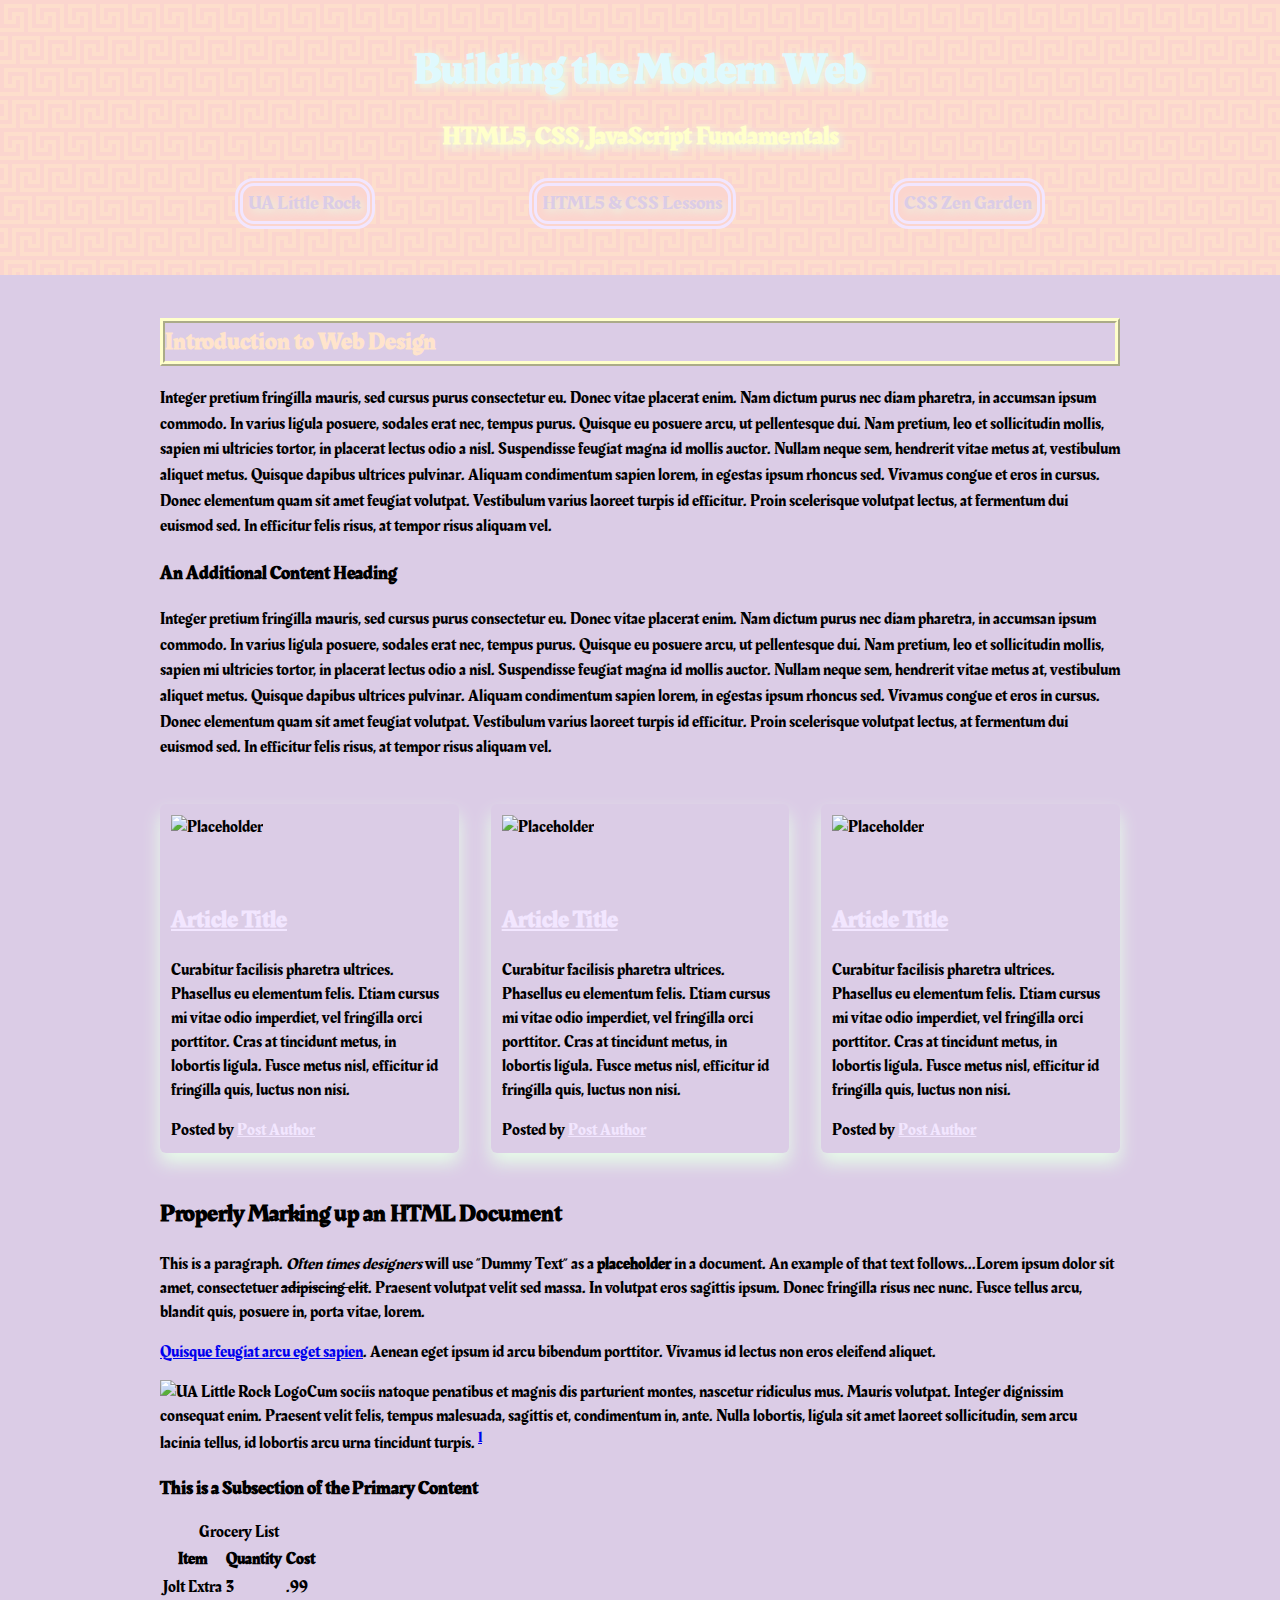
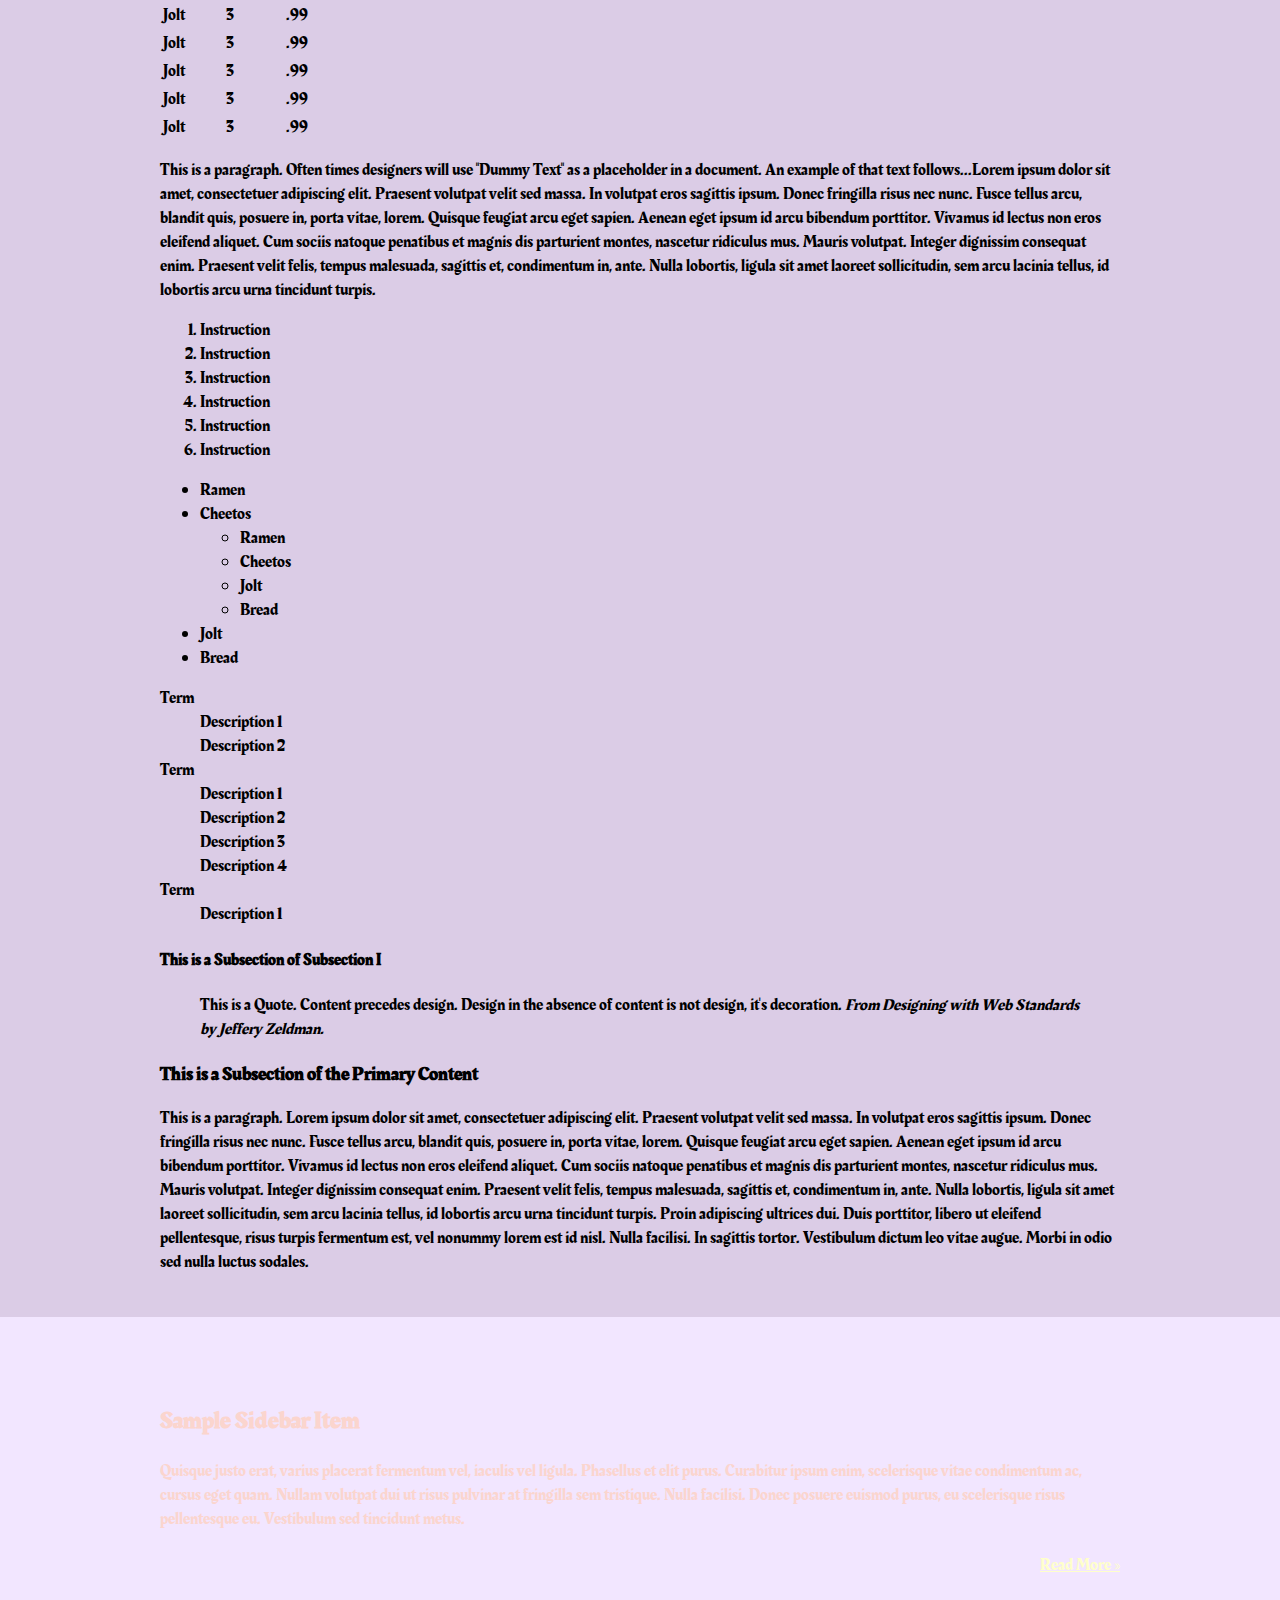
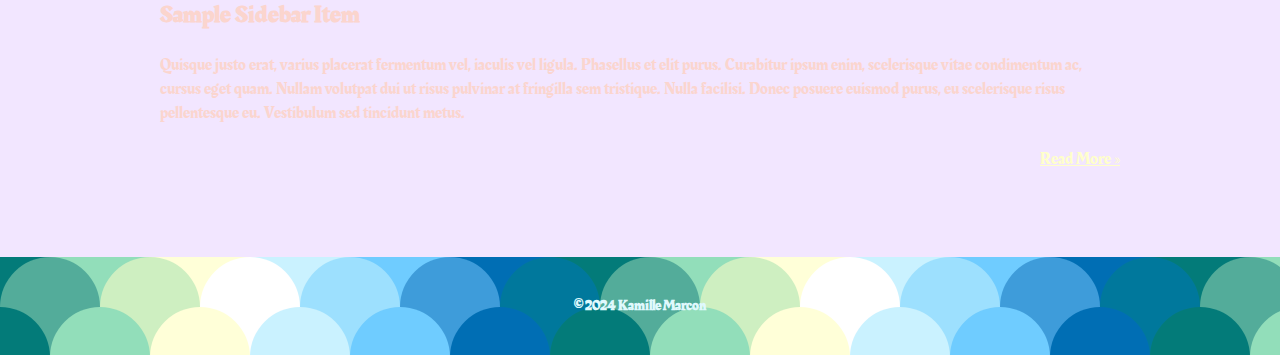
==== commit a6046f32: "edited index.html for css demo" ====
--- a/css-demo/index.html
+++ b/css-demo/index.html
@@ -85,7 +85,7 @@
         <footer class="post-meta"> Posted by <a href="#">Post Author</a></footer>
       </article>
          </section>
-<section id="practice">
+<section id="practice" class="container">
   <h2>Properly Marking up an HTML Document</h2>
   <!--(Primary Content Heading)-->
 
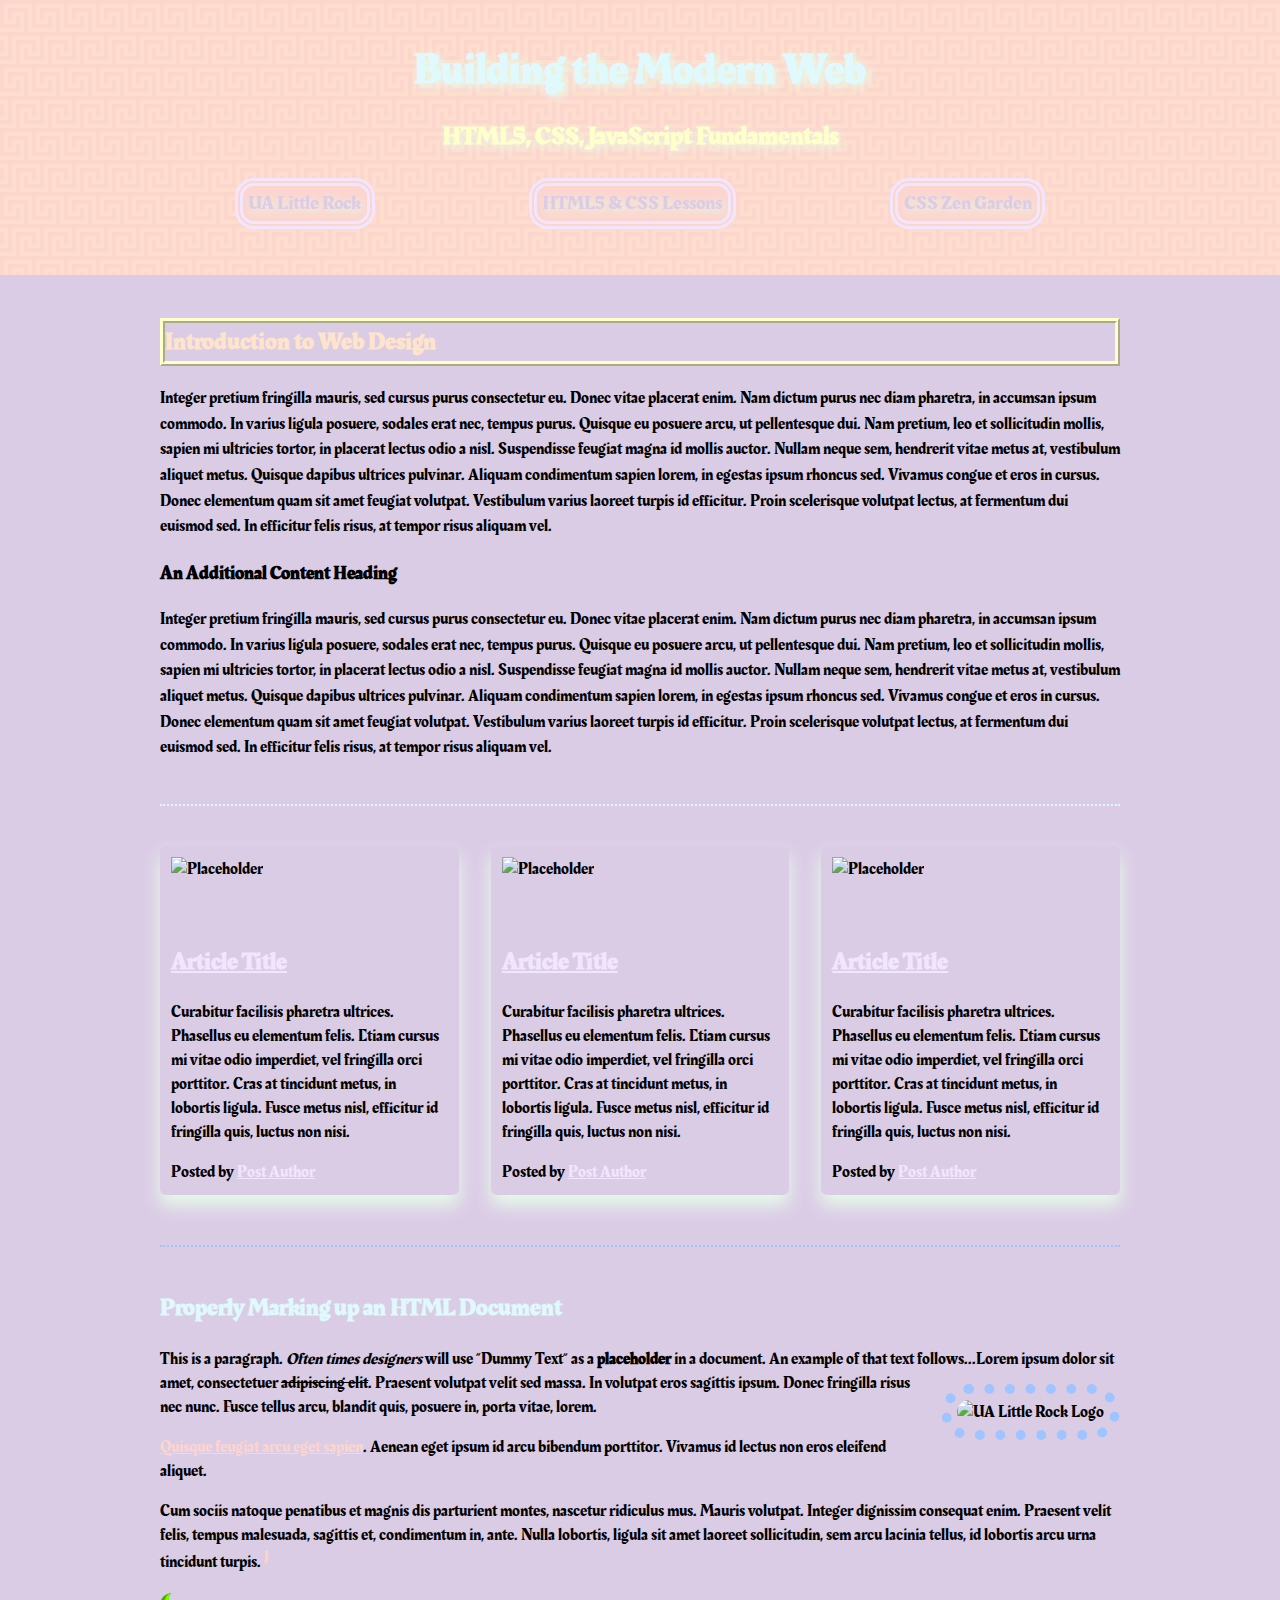
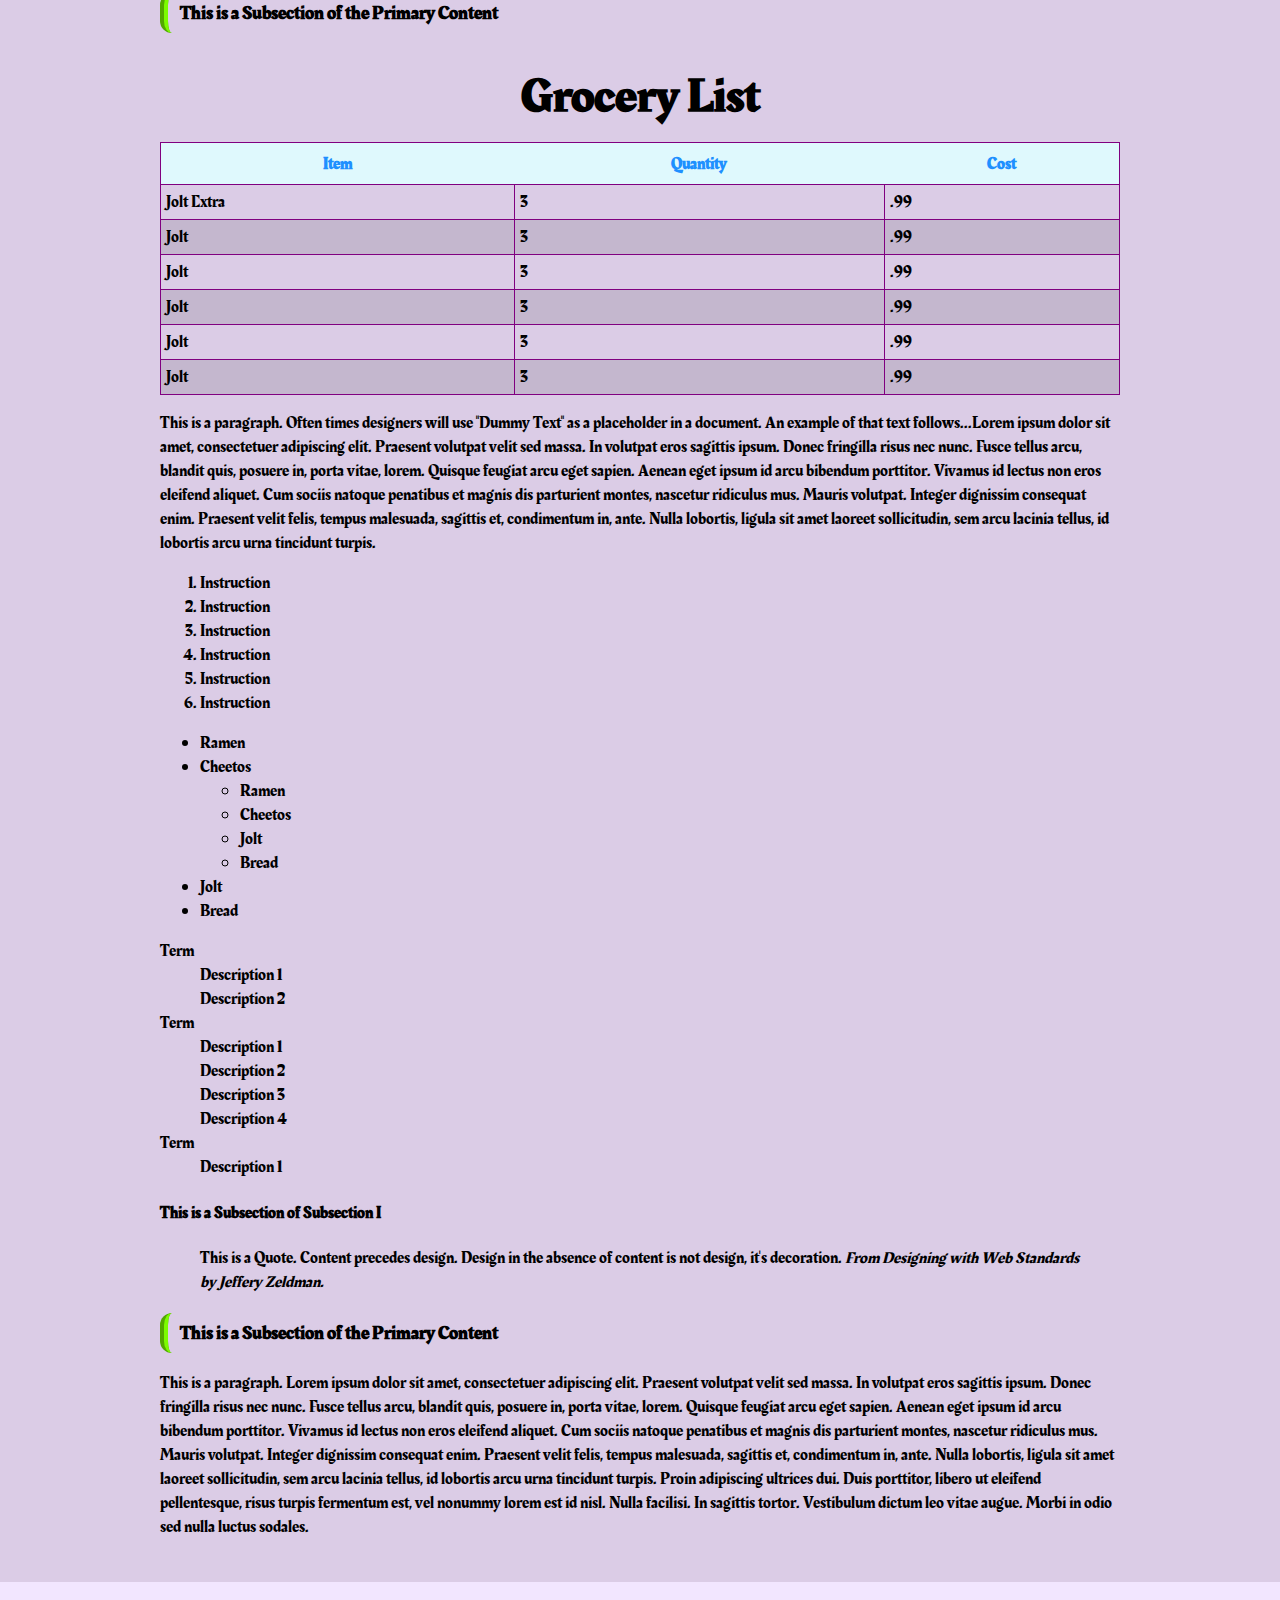
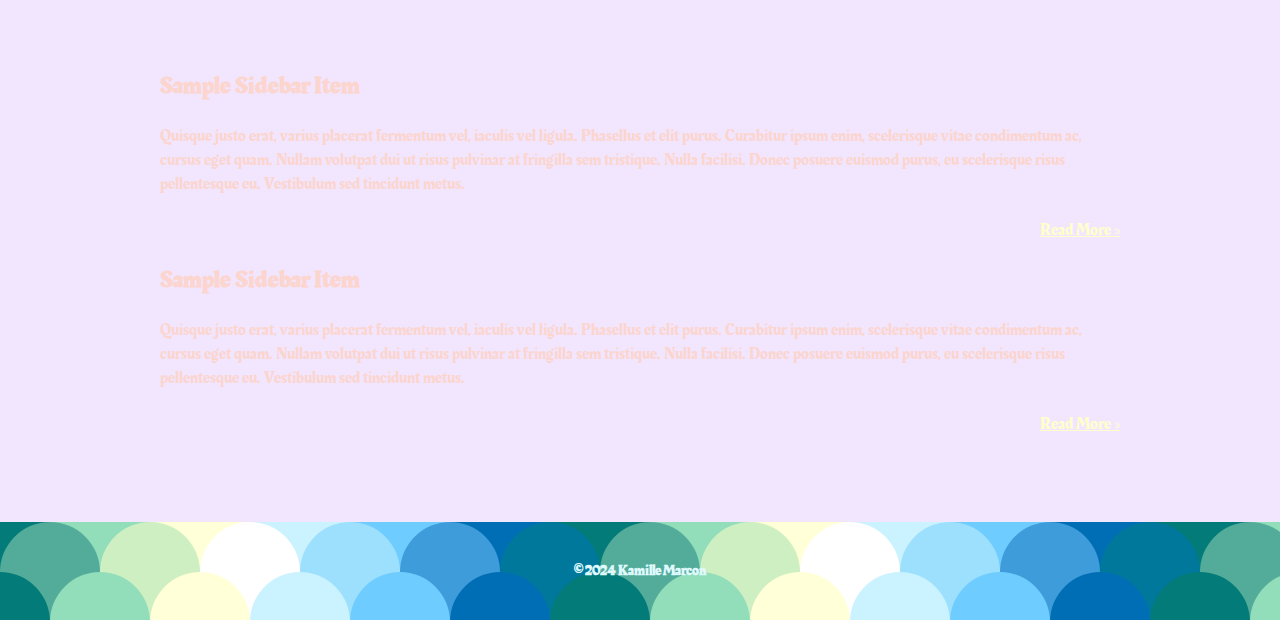
==== commit 6e14d062: "edited html for index.html" ====
--- a/css-demo/index.html
+++ b/css-demo/index.html
@@ -91,11 +91,11 @@
 
 
   <p>This is a paragraph. <em>Often times designers</em> will use <q>Dummy Text</q> as a <strong>placeholder</strong> in a document. An example of that text follows...Lorem ipsum dolor sit amet, consectetuer <del>adipiscing elit</del>. Praesent volutpat
-    velit sed massa. In volutpat eros sagittis ipsum. Donec fringilla risus nec nunc. Fusce tellus arcu, blandit quis, posuere in, porta vitae, lorem.</p>
+    velit sed massa. In volutpat <img src="https://thomaswallace.net/wp-content/uploads/2018/02/ualr.png" alt="UA Little Rock Logo" class="img-right"/>eros sagittis ipsum. Donec fringilla risus nec nunc. Fusce tellus arcu, blandit quis, posuere in, porta vitae, lorem.</p>
 
 
   <p> <a href="#">Quisque feugiat arcu eget sapien</a>. <span class="foo">Aenean</span> eget ipsum id arcu bibendum porttitor. Vivamus id lectus non eros eleifend aliquet.</p>
-  <p> <img src="https://thomaswallace.net/wp-content/uploads/2018/02/ualr.png" alt="UA Little Rock Logo" />Cum sociis natoque penatibus et magnis dis parturient montes, nascetur ridiculus mus. Mauris volutpat. Integer dignissim consequat enim. Praesent velit felis,
+  <p> Cum sociis natoque penatibus et magnis dis parturient montes, nascetur ridiculus mus. Mauris volutpat. Integer dignissim consequat enim. Praesent velit felis,
     tempus malesuada, sagittis et, condimentum in, ante. Nulla lobortis, ligula sit amet laoreet sollicitudin, sem arcu lacinia tellus, id lobortis arcu urna tincidunt turpis. <sup><a href="#">1</a></sup> </p>
 
 
--- a/css-demo/assets/css/style.css
+++ b/css-demo/assets/css/style.css
@@ -30,10 +30,31 @@
 margin:43px auto;
 }
 
-
-
-
-
+.img-right{
+  float:right;
+  border: 10px dotted #A0C4FF;
+  padding:6px;
+  margin:13px 0 13px 23px;
+  border-radius: 60px;
+}
+
+.img-left{
+  float:left;
+  border: 3px groove salmon;
+  padding:6px;
+  margin: 10px 30px 10px 30px;
+  border-radius: 60px;
+}
+
+.img-center{
+  display:block;
+  margin: 25px auto;
+  border: 6px dotted #A0C4FF;
+  border-radius: 60px;
+}
+
+
+/* ------Global Styles------- */
 
 
 
@@ -115,6 +136,9 @@
 justify-content:space-around;
 flex-direction:row;
 gap:2rem;
+border-top: 2px dotted #DFF9FD;
+border-bottom: 2px dotted #A0C4FF;
+padding:40px 0 50px 0;
 }
 
 #blog article.post{
@@ -142,6 +166,49 @@
 
 #blog .post a{
 color:#F2E6FF;
+}
+
+#practice h2{
+color:#DFF9FD;
+border-bottom:1.5px solid #DBCCE6;
+}
+
+#practice a{
+color:#FBD5CE;
+}
+
+practice a:hover{
+text-decoration:none;
+}
+
+#practice h3{
+  border-left: 8px groove lawngreen;
+  padding: 6px 0 6px 12px;
+  border-radius:12px;
+}
+
+table{
+  width:100%;
+  border:1px solid purple;
+  border-collapse:collapse;
+}
+caption{
+font-weight:bold;
+margin:10px;
+font-size:3rem;
+}
+thead{}
+tr:nth-child(even){
+background-color: rgba(0,0,0,0.1);
+}
+th{
+background-color:#DFF9FD;
+color:dodgerblue;
+padding:8.5px;
+}
+td{
+border:1px solid purple;
+padding:5px;
 }
 
 aside[role="complementary"]{
